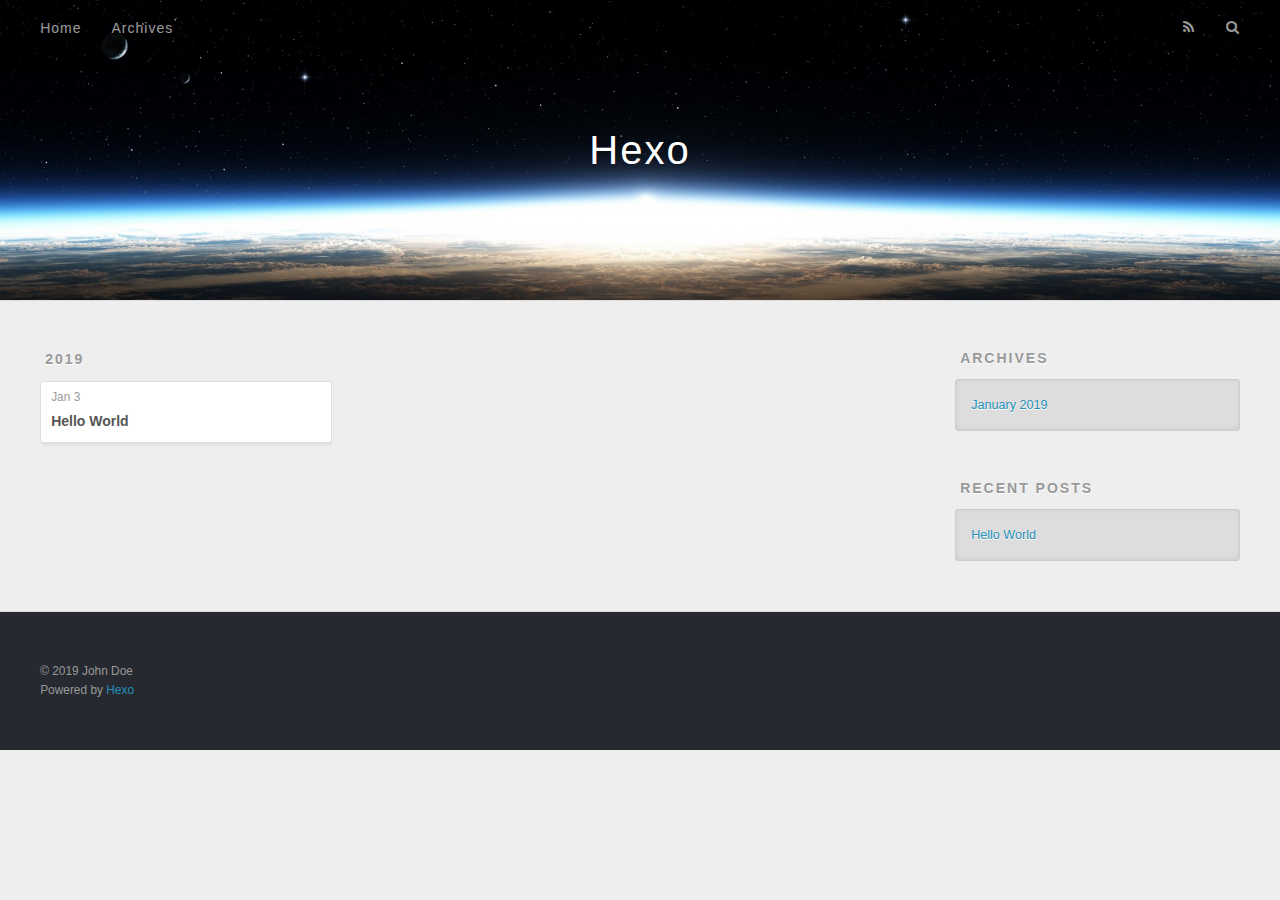
==== archives/index.html @ 694c3642 "Site updated: 2019-01-03 20:13:36" ====
<!DOCTYPE html>
<html>
<head><meta name="generator" content="Hexo 3.8.0">
  <meta charset="utf-8">
  

  
  <title>Archives | Hexo</title>
  <meta name="viewport" content="width=device-width, initial-scale=1, maximum-scale=1">
  <meta property="og:type" content="website">
<meta property="og:title" content="Hexo">
<meta property="og:url" content="http://yoursite.com/archives/index.html">
<meta property="og:site_name" content="Hexo">
<meta property="og:locale" content="default">
<meta name="twitter:card" content="summary">
<meta name="twitter:title" content="Hexo">
  
    <link rel="alternate" href="/atom.xml" title="Hexo" type="application/atom+xml">
  
  
    <link rel="icon" href="/favicon.png">
  
  
    <link href="//fonts.googleapis.com/css?family=Source+Code+Pro" rel="stylesheet" type="text/css">
  
  <link rel="stylesheet" href="/css/style.css">
</head>
</html>
<body>
  <div id="container">
    <div id="wrap">
      <header id="header">
  <div id="banner"></div>
  <div id="header-outer" class="outer">
    <div id="header-title" class="inner">
      <h1 id="logo-wrap">
        <a href="/" id="logo">Hexo</a>
      </h1>
      
    </div>
    <div id="header-inner" class="inner">
      <nav id="main-nav">
        <a id="main-nav-toggle" class="nav-icon"></a>
        
          <a class="main-nav-link" href="/">Home</a>
        
          <a class="main-nav-link" href="/archives">Archives</a>
        
      </nav>
      <nav id="sub-nav">
        
          <a id="nav-rss-link" class="nav-icon" href="/atom.xml" title="RSS Feed"></a>
        
        <a id="nav-search-btn" class="nav-icon" title="Search"></a>
      </nav>
      <div id="search-form-wrap">
        <form action="//google.com/search" method="get" accept-charset="UTF-8" class="search-form"><input type="search" name="q" class="search-form-input" placeholder="Search"><button type="submit" class="search-form-submit">&#xF002;</button><input type="hidden" name="sitesearch" value="http://yoursite.com"></form>
      </div>
    </div>
  </div>
</header>
      <div class="outer">
        <section id="main">
  
  
    
    
      
      
      <section class="archives-wrap">
        <div class="archive-year-wrap">
          <a href="/archives/2019" class="archive-year">2019</a>
        </div>
        <div class="archives">
    
    <article class="archive-article archive-type-post">
  <div class="archive-article-inner">
    <header class="archive-article-header">
      <a href="/2019/01/03/hello-world/" class="archive-article-date">
  <time datetime="2019-01-03T11:56:43.823Z" itemprop="datePublished">Jan 3</time>
</a>
      
  
    <h1 itemprop="name">
      <a class="archive-article-title" href="/2019/01/03/hello-world/">Hello World</a>
    </h1>
  

    </header>
  </div>
</article>
  
  
    </div></section>
  


</section>
        
          <aside id="sidebar">
  
    

  
    

  
    
  
    
  <div class="widget-wrap">
    <h3 class="widget-title">Archives</h3>
    <div class="widget">
      <ul class="archive-list"><li class="archive-list-item"><a class="archive-list-link" href="/archives/2019/01/">January 2019</a></li></ul>
    </div>
  </div>


  
    
  <div class="widget-wrap">
    <h3 class="widget-title">Recent Posts</h3>
    <div class="widget">
      <ul>
        
          <li>
            <a href="/2019/01/03/hello-world/">Hello World</a>
          </li>
        
      </ul>
    </div>
  </div>

  
</aside>
        
      </div>
      <footer id="footer">
  
  <div class="outer">
    <div id="footer-info" class="inner">
      &copy; 2019 John Doe<br>
      Powered by <a href="http://hexo.io/" target="_blank">Hexo</a>
    </div>
  </div>
</footer>
    </div>
    <nav id="mobile-nav">
  
    <a href="/" class="mobile-nav-link">Home</a>
  
    <a href="/archives" class="mobile-nav-link">Archives</a>
  
</nav>
    

<script src="//ajax.googleapis.com/ajax/libs/jquery/2.0.3/jquery.min.js"></script>


  <link rel="stylesheet" href="/fancybox/jquery.fancybox.css">
  <script src="/fancybox/jquery.fancybox.pack.js"></script>


<script src="/js/script.js"></script>



  </div>
</body>
</html>
---- css/style.css ----
body {
  width: 100%;
}
body:before,
body:after {
  content: "";
  display: table;
}
body:after {
  clear: both;
}
html,
body,
div,
span,
applet,
object,
iframe,
h1,
h2,
h3,
h4,
h5,
h6,
p,
blockquote,
pre,
a,
abbr,
acronym,
address,
big,
cite,
code,
del,
dfn,
em,
img,
ins,
kbd,
q,
s,
samp,
small,
strike,
strong,
sub,
sup,
tt,
var,
dl,
dt,
dd,
ol,
ul,
li,
fieldset,
form,
label,
legend,
table,
caption,
tbody,
tfoot,
thead,
tr,
th,
td {
  margin: 0;
  padding: 0;
  border: 0;
  outline: 0;
  font-weight: inherit;
  font-style: inherit;
  font-family: inherit;
  font-size: 100%;
  vertical-align: baseline;
}
body {
  line-height: 1;
  color: #000;
  background: #fff;
}
ol,
ul {
  list-style: none;
}
table {
  border-collapse: separate;
  border-spacing: 0;
  vertical-align: middle;
}
caption,
th,
td {
  text-align: left;
  font-weight: normal;
  vertical-align: middle;
}
a img {
  border: none;
}
input,
button {
  margin: 0;
  padding: 0;
}
input::-moz-focus-inner,
button::-moz-focus-inner {
  border: 0;
  padding: 0;
}
@font-face {
  font-family: FontAwesome;
  font-style: normal;
  font-weight: normal;
  src: url("fonts/fontawesome-webfont.eot?v=#4.0.3");
  src: url("fonts/fontawesome-webfont.eot?#iefix&v=#4.0.3") format("embedded-opentype"), url("fonts/fontawesome-webfont.woff?v=#4.0.3") format("woff"), url("fonts/fontawesome-webfont.ttf?v=#4.0.3") format("truetype"), url("fonts/fontawesome-webfont.svg#fontawesomeregular?v=#4.0.3") format("svg");
}
html,
body,
#container {
  height: 100%;
}
body {
  background: #eee;
  font: 14px -apple-system, BlinkMacSystemFont, "Segoe UI", "Roboto", "Oxygen", "Ubuntu", "Cantarell", "Fira Sans", "Droid Sans", "Helvetica Neue", sans-serif;
  -webkit-text-size-adjust: 100%;
}
.outer {
  max-width: 1220px;
  margin: 0 auto;
  padding: 0 20px;
}
.outer:before,
.outer:after {
  content: "";
  display: table;
}
.outer:after {
  clear: both;
}
.inner {
  display: inline;
  float: left;
  width: 98.33333333333333%;
  margin: 0 0.833333333333333%;
}
.left,
.alignleft {
  float: left;
}
.right,
.alignright {
  float: right;
}
.clear {
  clear: both;
}
#container {
  position: relative;
}
.mobile-nav-on {
  overflow: hidden;
}
#wrap {
  height: 100%;
  width: 100%;
  position: absolute;
  top: 0;
  left: 0;
  -webkit-transition: 0.2s ease-out;
  -moz-transition: 0.2s ease-out;
  -ms-transition: 0.2s ease-out;
  transition: 0.2s ease-out;
  z-index: 1;
  background: #eee;
}
.mobile-nav-on #wrap {
  left: 280px;
}
@media screen and (min-width: 768px) {
  #main {
    display: inline;
    float: left;
    width: 73.33333333333333%;
    margin: 0 0.833333333333333%;
  }
}
.article-date,
.article-category-link,
.archive-year,
.widget-title {
  text-decoration: none;
  text-transform: uppercase;
  letter-spacing: 2px;
  color: #999;
  margin-bottom: 1em;
  margin-left: 5px;
  line-height: 1em;
  text-shadow: 0 1px #fff;
  font-weight: bold;
}
.article-inner,
.archive-article-inner {
  background: #fff;
  -webkit-box-shadow: 1px 2px 3px #ddd;
  box-shadow: 1px 2px 3px #ddd;
  border: 1px solid #ddd;
  border-radius: 3px;
}
.article-entry h1,
.widget h1 {
  font-size: 2em;
}
.article-entry h2,
.widget h2 {
  font-size: 1.5em;
}
.article-entry h3,
.widget h3 {
  font-size: 1.3em;
}
.article-entry h4,
.widget h4 {
  font-size: 1.2em;
}
.article-entry h5,
.widget h5 {
  font-size: 1em;
}
.article-entry h6,
.widget h6 {
  font-size: 1em;
  color: #999;
}
.article-entry hr,
.widget hr {
  border: 1px dashed #ddd;
}
.article-entry strong,
.widget strong {
  font-weight: bold;
}
.article-entry em,
.widget em,
.article-entry cite,
.widget cite {
  font-style: italic;
}
.article-entry sup,
.widget sup,
.article-entry sub,
.widget sub {
  font-size: 0.75em;
  line-height: 0;
  position: relative;
  vertical-align: baseline;
}
.article-entry sup,
.widget sup {
  top: -0.5em;
}
.article-entry sub,
.widget sub {
  bottom: -0.2em;
}
.article-entry small,
.widget small {
  font-size: 0.85em;
}
.article-entry acronym,
.widget acronym,
.article-entry abbr,
.widget abbr {
  border-bottom: 1px dotted;
}
.article-entry ul,
.widget ul,
.article-entry ol,
.widget ol,
.article-entry dl,
.widget dl {
  margin: 0 20px;
  line-height: 1.6em;
}
.article-entry ul ul,
.widget ul ul,
.article-entry ol ul,
.widget ol ul,
.article-entry ul ol,
.widget ul ol,
.article-entry ol ol,
.widget ol ol {
  margin-top: 0;
  margin-bottom: 0;
}
.article-entry ul,
.widget ul {
  list-style: disc;
}
.article-entry ol,
.widget ol {
  list-style: decimal;
}
.article-entry dt,
.widget dt {
  font-weight: bold;
}
#header {
  height: 300px;
  position: relative;
  border-bottom: 1px solid #ddd;
}
#header:before,
#header:after {
  content: "";
  position: absolute;
  left: 0;
  right: 0;
  height: 40px;
}
#header:before {
  top: 0;
  background: -webkit-linear-gradient(rgba(0,0,0,0.2), transparent);
  background: -moz-linear-gradient(rgba(0,0,0,0.2), transparent);
  background: -ms-linear-gradient(rgba(0,0,0,0.2), transparent);
  background: linear-gradient(rgba(0,0,0,0.2), transparent);
}
#header:after {
  bottom: 0;
  background: -webkit-linear-gradient(transparent, rgba(0,0,0,0.2));
  background: -moz-linear-gradient(transparent, rgba(0,0,0,0.2));
  background: -ms-linear-gradient(transparent, rgba(0,0,0,0.2));
  background: linear-gradient(transparent, rgba(0,0,0,0.2));
}
#header-outer {
  height: 100%;
  position: relative;
}
#header-inner {
  position: relative;
  overflow: hidden;
}
#banner {
  position: absolute;
  top: 0;
  left: 0;
  width: 100%;
  height: 100%;
  background: url("images/banner.jpg") center #000;
  -webkit-background-size: cover;
  -moz-background-size: cover;
  background-size: cover;
  z-index: -1;
}
#header-title {
  text-align: center;
  height: 40px;
  position: absolute;
  top: 50%;
  left: 0;
  margin-top: -20px;
}
#logo,
#subtitle {
  text-decoration: none;
  color: #fff;
  font-weight: 300;
  text-shadow: 0 1px 4px rgba(0,0,0,0.3);
}
#logo {
  font-size: 40px;
  line-height: 40px;
  letter-spacing: 2px;
}
#subtitle {
  font-size: 16px;
  line-height: 16px;
  letter-spacing: 1px;
}
#subtitle-wrap {
  margin-top: 16px;
}
#main-nav {
  float: left;
  margin-left: -15px;
}
.nav-icon,
.main-nav-link {
  float: left;
  color: #fff;
  opacity: 0.6;
  text-decoration: none;
  text-shadow: 0 1px rgba(0,0,0,0.2);
  -webkit-transition: opacity 0.2s;
  -moz-transition: opacity 0.2s;
  -ms-transition: opacity 0.2s;
  transition: opacity 0.2s;
  display: block;
  padding: 20px 15px;
}
.nav-icon:hover,
.main-nav-link:hover {
  opacity: 1;
}
.nav-icon {
  font-family: FontAwesome;
  text-align: center;
  font-size: 14px;
  width: 14px;
  height: 14px;
  padding: 20px 15px;
  position: relative;
  cursor: pointer;
}
.main-nav-link {
  font-weight: 300;
  letter-spacing: 1px;
}
@media screen and (max-width: 479px) {
  .main-nav-link {
    display: none;
  }
}
#main-nav-toggle {
  display: none;
}
#main-nav-toggle:before {
  content: "\f0c9";
}
@media screen and (max-width: 479px) {
  #main-nav-toggle {
    display: block;
  }
}
#sub-nav {
  float: right;
  margin-right: -15px;
}
#nav-rss-link:before {
  content: "\f09e";
}
#nav-search-btn:before {
  content: "\f002";
}
#search-form-wrap {
  position: absolute;
  top: 15px;
  width: 150px;
  height: 30px;
  right: -150px;
  opacity: 0;
  -webkit-transition: 0.2s ease-out;
  -moz-transition: 0.2s ease-out;
  -ms-transition: 0.2s ease-out;
  transition: 0.2s ease-out;
}
#search-form-wrap.on {
  opacity: 1;
  right: 0;
}
@media screen and (max-width: 479px) {
  #search-form-wrap {
    width: 100%;
    right: -100%;
  }
}
.search-form {
  position: absolute;
  top: 0;
  left: 0;
  right: 0;
  background: #fff;
  padding: 5px 15px;
  border-radius: 15px;
  -webkit-box-shadow: 0 0 10px rgba(0,0,0,0.3);
  box-shadow: 0 0 10px rgba(0,0,0,0.3);
}
.search-form-input {
  border: none;
  background: none;
  color: #555;
  width: 100%;
  font: 13px -apple-system, BlinkMacSystemFont, "Segoe UI", "Roboto", "Oxygen", "Ubuntu", "Cantarell", "Fira Sans", "Droid Sans", "Helvetica Neue", sans-serif;
  outline: none;
}
.search-form-input::-webkit-search-results-decoration,
.search-form-input::-webkit-search-cancel-button {
  -webkit-appearance: none;
}
.search-form-submit {
  position: absolute;
  top: 50%;
  right: 10px;
  margin-top: -7px;
  font: 13px FontAwesome;
  border: none;
  background: none;
  color: #bbb;
  cursor: pointer;
}
.search-form-submit:hover,
.search-form-submit:focus {
  color: #777;
}
.article {
  margin: 50px 0;
}
.article-inner {
  overflow: hidden;
}
.article-meta:before,
.article-meta:after {
  content: "";
  display: table;
}
.article-meta:after {
  clear: both;
}
.article-date {
  float: left;
}
.article-category {
  float: left;
  line-height: 1em;
  color: #ccc;
  text-shadow: 0 1px #fff;
  margin-left: 8px;
}
.article-category:before {
  content: "\2022";
}
.article-category-link {
  margin: 0 12px 1em;
}
.article-header {
  padding: 20px 20px 0;
}
.article-title {
  text-decoration: none;
  font-size: 2em;
  font-weight: bold;
  color: #555;
  line-height: 1.1em;
  -webkit-transition: color 0.2s;
  -moz-transition: color 0.2s;
  -ms-transition: color 0.2s;
  transition: color 0.2s;
}
a.article-title:hover {
  color: #258fb8;
}
.article-entry {
  color: #555;
  padding: 0 20px;
}
.article-entry:before,
.article-entry:after {
  content: "";
  display: table;
}
.article-entry:after {
  clear: both;
}
.article-entry p,
.article-entry table {
  line-height: 1.6em;
  margin: 1.6em 0;
}
.article-entry h1,
.article-entry h2,
.article-entry h3,
.article-entry h4,
.article-entry h5,
.article-entry h6 {
  font-weight: bold;
}
.article-entry h1,
.article-entry h2,
.article-entry h3,
.article-entry h4,
.article-entry h5,
.article-entry h6 {
  line-height: 1.1em;
  margin: 1.1em 0;
}
.article-entry a {
  color: #258fb8;
  text-decoration: none;
}
.article-entry a:hover {
  text-decoration: underline;
}
.article-entry ul,
.article-entry ol,
.article-entry dl {
  margin-top: 1.6em;
  margin-bottom: 1.6em;
}
.article-entry img,
.article-entry video {
  max-width: 100%;
  height: auto;
  display: block;
  margin: auto;
}
.article-entry iframe {
  border: none;
}
.article-entry table {
  width: 100%;
  border-collapse: collapse;
  border-spacing: 0;
}
.article-entry th {
  font-weight: bold;
  border-bottom: 3px solid #ddd;
  padding-bottom: 0.5em;
}
.article-entry td {
  border-bottom: 1px solid #ddd;
  padding: 10px 0;
}
.article-entry blockquote {
  font-family: Georgia, "Times New Roman", serif;
  font-size: 1.4em;
  margin: 1.6em 20px;
  text-align: center;
}
.article-entry blockquote footer {
  font-size: 14px;
  margin: 1.6em 0;
  font-family: -apple-system, BlinkMacSystemFont, "Segoe UI", "Roboto", "Oxygen", "Ubuntu", "Cantarell", "Fira Sans", "Droid Sans", "Helvetica Neue", sans-serif;
}
.article-entry blockquote footer cite:before {
  content: "—";
  padding: 0 0.5em;
}
.article-entry .pullquote {
  text-align: left;
  width: 45%;
  margin: 0;
}
.article-entry .pullquote.left {
  margin-left: 0.5em;
  margin-right: 1em;
}
.article-entry .pullquote.right {
  margin-right: 0.5em;
  margin-left: 1em;
}
.article-entry .caption {
  color: #999;
  display: block;
  font-size: 0.9em;
  margin-top: 0.5em;
  position: relative;
  text-align: center;
}
.article-entry .video-container {
  position: relative;
  padding-top: 56.25%;
  height: 0;
  overflow: hidden;
}
.article-entry .video-container iframe,
.article-entry .video-container object,
.article-entry .video-container embed {
  position: absolute;
  top: 0;
  left: 0;
  width: 100%;
  height: 100%;
  margin-top: 0;
}
.article-more-link a {
  display: inline-block;
  line-height: 1em;
  padding: 6px 15px;
  border-radius: 15px;
  background: #eee;
  color: #999;
  text-shadow: 0 1px #fff;
  text-decoration: none;
}
.article-more-link a:hover {
  background: #258fb8;
  color: #fff;
  text-decoration: none;
  text-shadow: 0 1px #1e7293;
}
.article-footer {
  font-size: 0.85em;
  line-height: 1.6em;
  border-top: 1px solid #ddd;
  padding-top: 1.6em;
  margin: 0 20px 20px;
}
.article-footer:before,
.article-footer:after {
  content: "";
  display: table;
}
.article-footer:after {
  clear: both;
}
.article-footer a {
  color: #999;
  text-decoration: none;
}
.article-footer a:hover {
  color: #555;
}
.article-tag-list-item {
  float: left;
  margin-right: 10px;
}
.article-tag-list-link:before {
  content: "#";
}
.article-comment-link {
  float: right;
}
.article-comment-link:before {
  content: "\f075";
  font-family: FontAwesome;
  padding-right: 8px;
}
.article-share-link {
  cursor: pointer;
  float: right;
  margin-left: 20px;
}
.article-share-link:before {
  content: "\f064";
  font-family: FontAwesome;
  padding-right: 6px;
}
#article-nav {
  position: relative;
}
#article-nav:before,
#article-nav:after {
  content: "";
  display: table;
}
#article-nav:after {
  clear: both;
}
@media screen and (min-width: 768px) {
  #article-nav {
    margin: 50px 0;
  }
  #article-nav:before {
    width: 8px;
    height: 8px;
    position: absolute;
    top: 50%;
    left: 50%;
    margin-top: -4px;
    margin-left: -4px;
    content: "";
    border-radius: 50%;
    background: #ddd;
    -webkit-box-shadow: 0 1px 2px #fff;
    box-shadow: 0 1px 2px #fff;
  }
}
.article-nav-link-wrap {
  text-decoration: none;
  text-shadow: 0 1px #fff;
  color: #999;
  -webkit-box-sizing: border-box;
  -moz-box-sizing: border-box;
  box-sizing: border-box;
  margin-top: 50px;
  text-align: center;
  display: block;
}
.article-nav-link-wrap:hover {
  color: #555;
}
@media screen and (min-width: 768px) {
  .article-nav-link-wrap {
    width: 50%;
    margin-top: 0;
  }
}
@media screen and (min-width: 768px) {
  #article-nav-newer {
    float: left;
    text-align: right;
    padding-right: 20px;
  }
}
@media screen and (min-width: 768px) {
  #article-nav-older {
    float: right;
    text-align: left;
    padding-left: 20px;
  }
}
.article-nav-caption {
  text-transform: uppercase;
  letter-spacing: 2px;
  color: #ddd;
  line-height: 1em;
  font-weight: bold;
}
#article-nav-newer .article-nav-caption {
  margin-right: -2px;
}
.article-nav-title {
  font-size: 0.85em;
  line-height: 1.6em;
  margin-top: 0.5em;
}
.article-share-box {
  position: absolute;
  display: none;
  background: #fff;
  -webkit-box-shadow: 1px 2px 10px rgba(0,0,0,0.2);
  box-shadow: 1px 2px 10px rgba(0,0,0,0.2);
  border-radius: 3px;
  margin-left: -145px;
  overflow: hidden;
  z-index: 1;
}
.article-share-box.on {
  display: block;
}
.article-share-input {
  width: 100%;
  background: none;
  -webkit-box-sizing: border-box;
  -moz-box-sizing: border-box;
  box-sizing: border-box;
  font: 14px -apple-system, BlinkMacSystemFont, "Segoe UI", "Roboto", "Oxygen", "Ubuntu", "Cantarell", "Fira Sans", "Droid Sans", "Helvetica Neue", sans-serif;
  padding: 0 15px;
  color: #555;
  outline: none;
  border: 1px solid #ddd;
  border-radius: 3px 3px 0 0;
  height: 36px;
  line-height: 36px;
}
.article-share-links {
  background: #eee;
}
.article-share-links:before,
.article-share-links:after {
  content: "";
  display: table;
}
.article-share-links:after {
  clear: both;
}
.article-share-twitter,
.article-share-facebook,
.article-share-pinterest,
.article-share-google {
  width: 50px;
  height: 36px;
  display: block;
  float: left;
  position: relative;
  color: #999;
  text-shadow: 0 1px #fff;
}
.article-share-twitter:before,
.article-share-facebook:before,
.article-share-pinterest:before,
.article-share-google:before {
  font-size: 20px;
  font-family: FontAwesome;
  width: 20px;
  height: 20px;
  position: absolute;
  top: 50%;
  left: 50%;
  margin-top: -10px;
  margin-left: -10px;
  text-align: center;
}
.article-share-twitter:hover,
.article-share-facebook:hover,
.article-share-pinterest:hover,
.article-share-google:hover {
  color: #fff;
}
.article-share-twitter:before {
  content: "\f099";
}
.article-share-twitter:hover {
  background: #00aced;
  text-shadow: 0 1px #008abe;
}
.article-share-facebook:before {
  content: "\f09a";
}
.article-share-facebook:hover {
  background: #3b5998;
  text-shadow: 0 1px #2f477a;
}
.article-share-pinterest:before {
  content: "\f0d2";
}
.article-share-pinterest:hover {
  background: #cb2027;
  text-shadow: 0 1px #a21a1f;
}
.article-share-google:before {
  content: "\f0d5";
}
.article-share-google:hover {
  background: #dd4b39;
  text-shadow: 0 1px #be3221;
}
.article-gallery {
  background: #000;
  position: relative;
}
.article-gallery-photos {
  position: relative;
  overflow: hidden;
}
.article-gallery-img {
  display: none;
  max-width: 100%;
}
.article-gallery-img:first-child {
  display: block;
}
.article-gallery-img.loaded {
  position: absolute;
  display: block;
}
.article-gallery-img img {
  display: block;
  max-width: 100%;
  margin: 0 auto;
}
#comments {
  background: #fff;
  -webkit-box-shadow: 1px 2px 3px #ddd;
  box-shadow: 1px 2px 3px #ddd;
  padding: 20px;
  border: 1px solid #ddd;
  border-radius: 3px;
  margin: 50px 0;
}
#comments a {
  color: #258fb8;
}
.archives-wrap {
  margin: 50px 0;
}
.archives:before,
.archives:after {
  content: "";
  display: table;
}
.archives:after {
  clear: both;
}
.archive-year-wrap {
  margin-bottom: 1em;
}
.archives {
  -webkit-column-gap: 10px;
  -moz-column-gap: 10px;
  column-gap: 10px;
}
@media screen and (min-width: 480px) and (max-width: 767px) {
  .archives {
    -webkit-column-count: 2;
    -moz-column-count: 2;
    column-count: 2;
  }
}
@media screen and (min-width: 768px) {
  .archives {
    -webkit-column-count: 3;
    -moz-column-count: 3;
    column-count: 3;
  }
}
.archive-article {
  -webkit-column-break-inside: avoid;
  page-break-inside: avoid;
  overflow: hidden;
  break-inside: avoid-column;
}
.archive-article-inner {
  padding: 10px;
  margin-bottom: 15px;
}
.archive-article-title {
  text-decoration: none;
  font-weight: bold;
  color: #555;
  -webkit-transition: color 0.2s;
  -moz-transition: color 0.2s;
  -ms-transition: color 0.2s;
  transition: color 0.2s;
  line-height: 1.6em;
}
.archive-article-title:hover {
  color: #258fb8;
}
.archive-article-footer {
  margin-top: 1em;
}
.archive-article-date {
  color: #999;
  text-decoration: none;
  font-size: 0.85em;
  line-height: 1em;
  margin-bottom: 0.5em;
  display: block;
}
#page-nav {
  margin: 50px auto;
  background: #fff;
  -webkit-box-shadow: 1px 2px 3px #ddd;
  box-shadow: 1px 2px 3px #ddd;
  border: 1px solid #ddd;
  border-radius: 3px;
  text-align: center;
  color: #999;
  overflow: hidden;
}
#page-nav:before,
#page-nav:after {
  content: "";
  display: table;
}
#page-nav:after {
  clear: both;
}
#page-nav a,
#page-nav span {
  padding: 10px 20px;
  line-height: 1;
  height: 2ex;
}
#page-nav a {
  color: #999;
  text-decoration: none;
}
#page-nav a:hover {
  background: #999;
  color: #fff;
}
#page-nav .prev {
  float: left;
}
#page-nav .next {
  float: right;
}
#page-nav .page-number {
  display: inline-block;
}
@media screen and (max-width: 479px) {
  #page-nav .page-number {
    display: none;
  }
}
#page-nav .current {
  color: #555;
  font-weight: bold;
}
#page-nav .space {
  color: #ddd;
}
#footer {
  background: #262a30;
  padding: 50px 0;
  border-top: 1px solid #ddd;
  color: #999;
}
#footer a {
  color: #258fb8;
  text-decoration: none;
}
#footer a:hover {
  text-decoration: underline;
}
#footer-info {
  line-height: 1.6em;
  font-size: 0.85em;
}
.article-entry pre,
.article-entry .highlight {
  background: #2d2d2d;
  margin: 0 -20px;
  padding: 15px 20px;
  border-style: solid;
  border-color: #ddd;
  border-width: 1px 0;
  overflow: auto;
  color: #ccc;
  line-height: 22.400000000000002px;
}
.article-entry .highlight .gutter pre,
.article-entry .gist .gist-file .gist-data .line-numbers {
  color: #666;
  font-size: 0.85em;
}
.article-entry pre,
.article-entry code {
  font-family: "Source Code Pro", Consolas, Monaco, Menlo, Consolas, monospace;
}
.article-entry code {
  background: #eee;
  text-shadow: 0 1px #fff;
  padding: 0 0.3em;
}
.article-entry pre code {
  background: none;
  text-shadow: none;
  padding: 0;
}
.article-entry .highlight pre {
  border: none;
  margin: 0;
  padding: 0;
}
.article-entry .highlight table {
  margin: 0;
  width: auto;
}
.article-entry .highlight td {
  border: none;
  padding: 0;
}
.article-entry .highlight figcaption {
  font-size: 0.85em;
  color: #999;
  line-height: 1em;
  margin-bottom: 1em;
}
.article-entry .highlight figcaption:before,
.article-entry .highlight figcaption:after {
  content: "";
  display: table;
}
.article-entry .highlight figcaption:after {
  clear: both;
}
.article-entry .highlight figcaption a {
  float: right;
}
.article-entry .highlight .gutter pre {
  text-align: right;
  padding-right: 20px;
}
.article-entry .highlight .line {
  height: 22.400000000000002px;
}
.article-entry .highlight .line.marked {
  background: #515151;
}
.article-entry .gist {
  margin: 0 -20px;
  border-style: solid;
  border-color: #ddd;
  border-width: 1px 0;
  background: #2d2d2d;
  padding: 15px 20px 15px 0;
}
.article-entry .gist .gist-file {
  border: none;
  font-family: "Source Code Pro", Consolas, Monaco, Menlo, Consolas, monospace;
  margin: 0;
}
.article-entry .gist .gist-file .gist-data {
  background: none;
  border: none;
}
.article-entry .gist .gist-file .gist-data .line-numbers {
  background: none;
  border: none;
  padding: 0 20px 0 0;
}
.article-entry .gist .gist-file .gist-data .line-data {
  padding: 0 !important;
}
.article-entry .gist .gist-file .highlight {
  margin: 0;
  padding: 0;
  border: none;
}
.article-entry .gist .gist-file .gist-meta {
  background: #2d2d2d;
  color: #999;
  font: 0.85em -apple-system, BlinkMacSystemFont, "Segoe UI", "Roboto", "Oxygen", "Ubuntu", "Cantarell", "Fira Sans", "Droid Sans", "Helvetica Neue", sans-serif;
  text-shadow: 0 0;
  padding: 0;
  margin-top: 1em;
  margin-left: 20px;
}
.article-entry .gist .gist-file .gist-meta a {
  color: #258fb8;
  font-weight: normal;
}
.article-entry .gist .gist-file .gist-meta a:hover {
  text-decoration: underline;
}
pre .comment,
pre .title {
  color: #999;
}
pre .variable,
pre .attribute,
pre .tag,
pre .regexp,
pre .ruby .constant,
pre .xml .tag .title,
pre .xml .pi,
pre .xml .doctype,
pre .html .doctype,
pre .css .id,
pre .css .class,
pre .css .pseudo {
  color: #f2777a;
}
pre .number,
pre .preprocessor,
pre .built_in,
pre .literal,
pre .params,
pre .constant {
  color: #f99157;
}
pre .class,
pre .ruby .class .title,
pre .css .rules .attribute {
  color: #9c9;
}
pre .string,
pre .value,
pre .inheritance,
pre .header,
pre .ruby .symbol,
pre .xml .cdata {
  color: #9c9;
}
pre .css .hexcolor {
  color: #6cc;
}
pre .function,
pre .python .decorator,
pre .python .title,
pre .ruby .function .title,
pre .ruby .title .keyword,
pre .perl .sub,
pre .javascript .title,
pre .coffeescript .title {
  color: #69c;
}
pre .keyword,
pre .javascript .function {
  color: #c9c;
}
@media screen and (max-width: 479px) {
  #mobile-nav {
    position: absolute;
    top: 0;
    left: 0;
    width: 280px;
    height: 100%;
    background: #191919;
    border-right: 1px solid #fff;
  }
}
@media screen and (max-width: 479px) {
  .mobile-nav-link {
    display: block;
    color: #999;
    text-decoration: none;
    padding: 15px 20px;
    font-weight: bold;
  }
  .mobile-nav-link:hover {
    color: #fff;
  }
}
@media screen and (min-width: 768px) {
  #sidebar {
    display: inline;
    float: left;
    width: 23.333333333333332%;
    margin: 0 0.833333333333333%;
  }
}
.widget-wrap {
  margin: 50px 0;
}
.widget {
  color: #777;
  text-shadow: 0 1px #fff;
  background: #ddd;
  -webkit-box-shadow: 0 -1px 4px #ccc inset;
  box-shadow: 0 -1px 4px #ccc inset;
  border: 1px solid #ccc;
  padding: 15px;
  border-radius: 3px;
}
.widget a {
  color: #258fb8;
  text-decoration: none;
}
.widget a:hover {
  text-decoration: underline;
}
.widget ul ul,
.widget ol ul,
.widget dl ul,
.widget ul ol,
.widget ol ol,
.widget dl ol,
.widget ul dl,
.widget ol dl,
.widget dl dl {
  margin-left: 15px;
  list-style: disc;
}
.widget {
  line-height: 1.6em;
  word-wrap: break-word;
  font-size: 0.9em;
}
.widget ul,
.widget ol {
  list-style: none;
  margin: 0;
}
.widget ul ul,
.widget ol ul,
.widget ul ol,
.widget ol ol {
  margin: 0 20px;
}
.widget ul ul,
.widget ol ul {
  list-style: disc;
}
.widget ul ol,
.widget ol ol {
  list-style: decimal;
}
.category-list-count,
.tag-list-count,
.archive-list-count {
  padding-left: 5px;
  color: #999;
  font-size: 0.85em;
}
.category-list-count:before,
.tag-list-count:before,
.archive-list-count:before {
  content: "(";
}
.category-list-count:after,
.tag-list-count:after,
.archive-list-count:after {
  content: ")";
}
.tagcloud a {
  margin-right: 5px;
  display: inline-block;
}
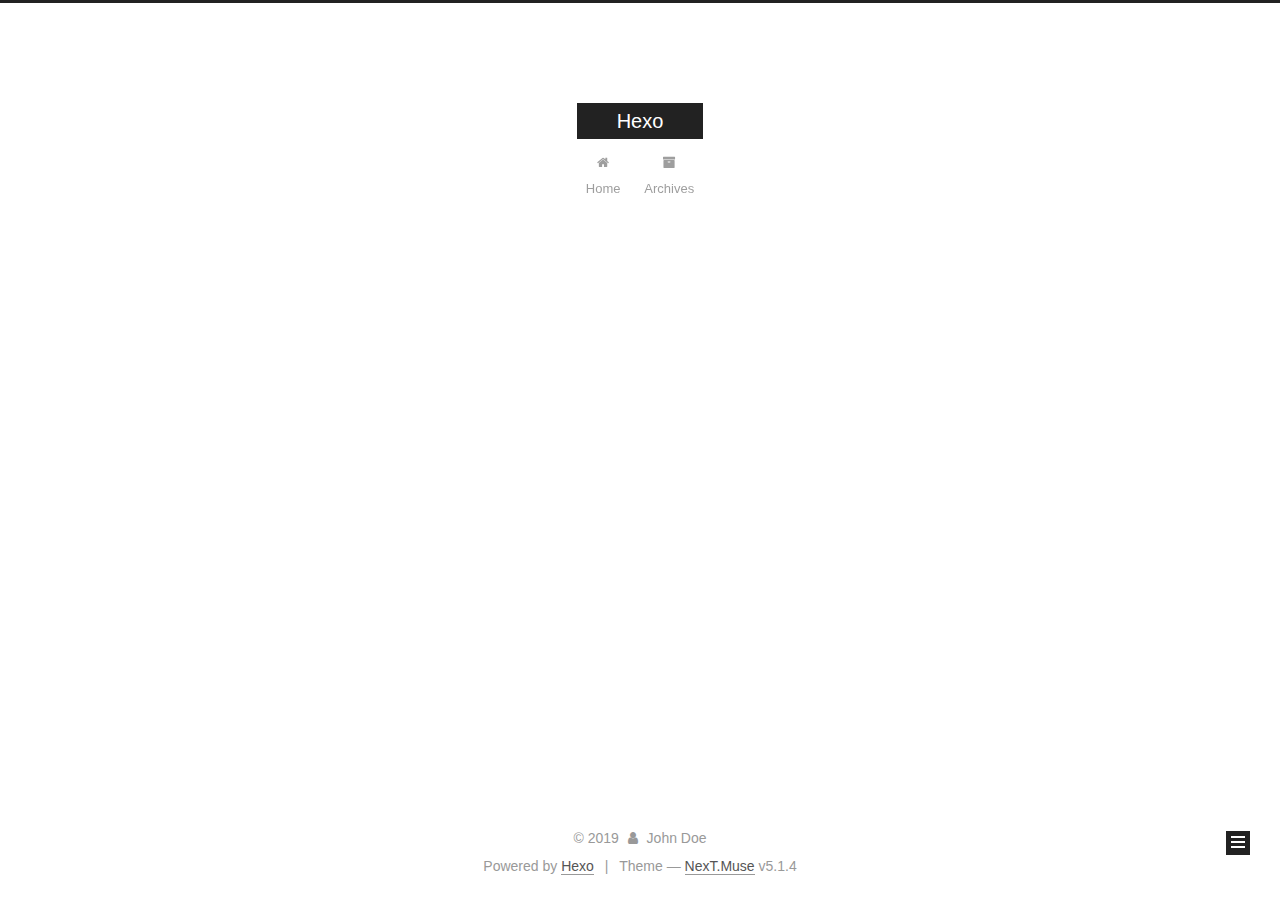
==== commit 1f94eed7: "Site updated: 2019-01-03 21:15:28" ====
--- a/archives/index.html
+++ b/archives/index.html
@@ -1,170 +1,549 @@
 <!DOCTYPE html>
-<html>
+
+
+
+  
+
+
+<html class="theme-next muse use-motion" lang="">
 <head><meta name="generator" content="Hexo 3.8.0">
-  <meta charset="utf-8">
-  
-
-  
-  <title>Archives | Hexo</title>
-  <meta name="viewport" content="width=device-width, initial-scale=1, maximum-scale=1">
-  <meta property="og:type" content="website">
+  <meta charset="UTF-8">
+<meta http-equiv="X-UA-Compatible" content="IE=edge">
+<meta name="viewport" content="width=device-width, initial-scale=1, maximum-scale=1">
+<meta name="theme-color" content="#222">
+
+
+
+
+
+
+
+
+
+<meta http-equiv="Cache-Control" content="no-transform">
+<meta http-equiv="Cache-Control" content="no-siteapp">
+
+
+
+
+
+
+
+
+
+
+
+
+
+
+
+
+  
+  
+  <link href="/lib/fancybox/source/jquery.fancybox.css?v=2.1.5" rel="stylesheet" type="text/css">
+
+
+
+
+
+
+
+<link href="/lib/font-awesome/css/font-awesome.min.css?v=4.6.2" rel="stylesheet" type="text/css">
+
+<link href="/css/main.css?v=5.1.4" rel="stylesheet" type="text/css">
+
+
+  <link rel="apple-touch-icon" sizes="180x180" href="/images/apple-touch-icon-next.png?v=5.1.4">
+
+
+  <link rel="icon" type="image/png" sizes="32x32" href="/images/favicon-32x32-next.png?v=5.1.4">
+
+
+  <link rel="icon" type="image/png" sizes="16x16" href="/images/favicon-16x16-next.png?v=5.1.4">
+
+
+  <link rel="mask-icon" href="/images/logo.svg?v=5.1.4" color="#222">
+
+
+
+
+
+  <meta name="keywords" content="Hexo, NexT">
+
+
+
+
+
+
+
+
+
+
+<meta property="og:type" content="website">
 <meta property="og:title" content="Hexo">
 <meta property="og:url" content="http://yoursite.com/archives/index.html">
 <meta property="og:site_name" content="Hexo">
 <meta property="og:locale" content="default">
 <meta name="twitter:card" content="summary">
 <meta name="twitter:title" content="Hexo">
-  
-    <link rel="alternate" href="/atom.xml" title="Hexo" type="application/atom+xml">
-  
-  
-    <link rel="icon" href="/favicon.png">
-  
-  
-    <link href="//fonts.googleapis.com/css?family=Source+Code+Pro" rel="stylesheet" type="text/css">
-  
-  <link rel="stylesheet" href="/css/style.css">
+
+
+
+<script type="text/javascript" id="hexo.configurations">
+  var NexT = window.NexT || {};
+  var CONFIG = {
+    root: '/',
+    scheme: 'Muse',
+    version: '5.1.4',
+    sidebar: {"position":"left","display":"post","offset":12,"b2t":false,"scrollpercent":false,"onmobile":false},
+    fancybox: true,
+    tabs: true,
+    motion: {"enable":true,"async":false,"transition":{"post_block":"fadeIn","post_header":"slideDownIn","post_body":"slideDownIn","coll_header":"slideLeftIn","sidebar":"slideUpIn"}},
+    duoshuo: {
+      userId: '0',
+      author: 'Author'
+    },
+    algolia: {
+      applicationID: '',
+      apiKey: '',
+      indexName: '',
+      hits: {"per_page":10},
+      labels: {"input_placeholder":"Search for Posts","hits_empty":"We didn't find any results for the search: ${query}","hits_stats":"${hits} results found in ${time} ms"}
+    }
+  };
+</script>
+
+
+
+  <link rel="canonical" href="http://yoursite.com/archives/">
+
+
+
+
+
+  <title>Archive | Hexo</title>
+  
+
+
+
+
+
+
+
+
 </head>
-</html>
-<body>
-  <div id="container">
-    <div id="wrap">
-      <header id="header">
-  <div id="banner"></div>
-  <div id="header-outer" class="outer">
-    <div id="header-title" class="inner">
-      <h1 id="logo-wrap">
-        <a href="/" id="logo">Hexo</a>
-      </h1>
-      
+
+<body itemscope="" itemtype="http://schema.org/WebPage" lang="default">
+
+  
+  
+    
+  
+
+  <div class="container sidebar-position-left page-archive">
+    <div class="headband"></div>
+
+    <header id="header" class="header" itemscope="" itemtype="http://schema.org/WPHeader">
+      <div class="header-inner"><div class="site-brand-wrapper">
+  <div class="site-meta ">
+    
+
+    <div class="custom-logo-site-title">
+      <a href="/" class="brand" rel="start">
+        <span class="logo-line-before"><i></i></span>
+        <span class="site-title">Hexo</span>
+        <span class="logo-line-after"><i></i></span>
+      </a>
     </div>
-    <div id="header-inner" class="inner">
-      <nav id="main-nav">
-        <a id="main-nav-toggle" class="nav-icon"></a>
-        
-          <a class="main-nav-link" href="/">Home</a>
-        
-          <a class="main-nav-link" href="/archives">Archives</a>
-        
-      </nav>
-      <nav id="sub-nav">
-        
-          <a id="nav-rss-link" class="nav-icon" href="/atom.xml" title="RSS Feed"></a>
-        
-        <a id="nav-search-btn" class="nav-icon" title="Search"></a>
-      </nav>
-      <div id="search-form-wrap">
-        <form action="//google.com/search" method="get" accept-charset="UTF-8" class="search-form"><input type="search" name="q" class="search-form-input" placeholder="Search"><button type="submit" class="search-form-submit">&#xF002;</button><input type="hidden" name="sitesearch" value="http://yoursite.com"></form>
+      
+        <p class="site-subtitle"></p>
+      
+  </div>
+
+  <div class="site-nav-toggle">
+    <button>
+      <span class="btn-bar"></span>
+      <span class="btn-bar"></span>
+      <span class="btn-bar"></span>
+    </button>
+  </div>
+</div>
+
+<nav class="site-nav">
+  
+
+  
+    <ul id="menu" class="menu">
+      
+        
+        <li class="menu-item menu-item-home">
+          <a href="/" rel="section">
+            
+              <i class="menu-item-icon fa fa-fw fa-home"></i> <br>
+            
+            Home
+          </a>
+        </li>
+      
+        
+        <li class="menu-item menu-item-archives">
+          <a href="/archives/" rel="section">
+            
+              <i class="menu-item-icon fa fa-fw fa-archive"></i> <br>
+            
+            Archives
+          </a>
+        </li>
+      
+
+      
+    </ul>
+  
+
+  
+</nav>
+
+
+
+ </div>
+    </header>
+
+    <main id="main" class="main">
+      <div class="main-inner">
+        <div class="content-wrap">
+          <div id="content" class="content">
+            
+
+  
+  
+  
+  <div class="post-block archive">
+    <div id="posts" class="posts-collapse">
+      <span class="archive-move-on"></span>
+
+      <span class="archive-page-counter">
+        
+        
+        
+          
+        
+        Um..! 1 post. Keep on posting.
+      </span>
+
+      
+
+        
+        
+        
+
+        
+          
+          <div class="collection-title">
+            <h1 class="archive-year" id="archive-year-2019">2019</h1>
+          </div>
+        
+        
+
+        
+
+  <article class="post post-type-normal" itemscope="" itemtype="http://schema.org/Article">
+    <header class="post-header">
+
+      <h2 class="post-title">
+        
+            <a class="post-title-link" href="/2019/01/03/hello-world/" itemprop="url">
+              
+                <span itemprop="name">Hello World</span>
+              
+            </a>
+        
+      </h2>
+
+      <div class="post-meta">
+        <time class="post-time" itemprop="dateCreated" datetime="2019-01-03T19:56:43+08:00" content="2019-01-03">
+          01-03
+        </time>
       </div>
+
+    </header>
+  </article>
+
+
+
+      
+
     </div>
   </div>
-</header>
-      <div class="outer">
-        <section id="main">
-  
-  
-    
-    
-      
-      
-      <section class="archives-wrap">
-        <div class="archive-year-wrap">
-          <a href="/archives/2019" class="archive-year">2019</a>
+  
+  
+  
+
+  
+
+
+
+          </div>
+          
+
+
+          
+
         </div>
-        <div class="archives">
-    
-    <article class="archive-article archive-type-post">
-  <div class="archive-article-inner">
-    <header class="archive-article-header">
-      <a href="/2019/01/03/hello-world/" class="archive-article-date">
-  <time datetime="2019-01-03T11:56:43.823Z" itemprop="datePublished">Jan 3</time>
-</a>
-      
-  
-    <h1 itemprop="name">
-      <a class="archive-article-title" href="/2019/01/03/hello-world/">Hello World</a>
-    </h1>
-  
-
-    </header>
-  </div>
-</article>
-  
-  
-    </div></section>
-  
-
-
-</section>
-        
-          <aside id="sidebar">
-  
-    
-
-  
-    
-
-  
-    
-  
-    
-  <div class="widget-wrap">
-    <h3 class="widget-title">Archives</h3>
-    <div class="widget">
-      <ul class="archive-list"><li class="archive-list-item"><a class="archive-list-link" href="/archives/2019/01/">January 2019</a></li></ul>
+        
+          
+  
+  <div class="sidebar-toggle">
+    <div class="sidebar-toggle-line-wrap">
+      <span class="sidebar-toggle-line sidebar-toggle-line-first"></span>
+      <span class="sidebar-toggle-line sidebar-toggle-line-middle"></span>
+      <span class="sidebar-toggle-line sidebar-toggle-line-last"></span>
     </div>
   </div>
 
-
-  
+  <aside id="sidebar" class="sidebar">
     
-  <div class="widget-wrap">
-    <h3 class="widget-title">Recent Posts</h3>
-    <div class="widget">
-      <ul>
-        
-          <li>
-            <a href="/2019/01/03/hello-world/">Hello World</a>
-          </li>
-        
-      </ul>
+    <div class="sidebar-inner">
+
+      
+
+      
+
+      <section class="site-overview-wrap sidebar-panel sidebar-panel-active">
+        <div class="site-overview">
+          <div class="site-author motion-element" itemprop="author" itemscope="" itemtype="http://schema.org/Person">
+            
+              <p class="site-author-name" itemprop="name">John Doe</p>
+              <p class="site-description motion-element" itemprop="description"></p>
+          </div>
+
+          <nav class="site-state motion-element">
+
+            
+              <div class="site-state-item site-state-posts">
+              
+                <a href="/archives/">
+              
+                  <span class="site-state-item-count">1</span>
+                  <span class="site-state-item-name">posts</span>
+                </a>
+              </div>
+            
+
+            
+
+            
+
+          </nav>
+
+          
+
+          
+
+          
+          
+
+          
+          
+
+          
+
+        </div>
+      </section>
+
+      
+
+      
+
     </div>
+  </aside>
+
+
+        
+      </div>
+    </main>
+
+    <footer id="footer" class="footer">
+      <div class="footer-inner">
+        <div class="copyright">&copy; <span itemprop="copyrightYear">2019</span>
+  <span class="with-love">
+    <i class="fa fa-user"></i>
+  </span>
+  <span class="author" itemprop="copyrightHolder">John Doe</span>
+
+  
+</div>
+
+
+  <div class="powered-by">Powered by <a class="theme-link" target="_blank" href="https://hexo.io">Hexo</a></div>
+
+
+
+  <span class="post-meta-divider">|</span>
+
+
+
+  <div class="theme-info">Theme &mdash; <a class="theme-link" target="_blank" href="https://github.com/iissnan/hexo-theme-next">NexT.Muse</a> v5.1.4</div>
+
+
+
+
+        
+
+
+
+
+
+
+
+        
+      </div>
+    </footer>
+
+    
+      <div class="back-to-top">
+        <i class="fa fa-arrow-up"></i>
+        
+      </div>
+    
+
+    
+
   </div>
 
   
-</aside>
-        
-      </div>
-      <footer id="footer">
-  
-  <div class="outer">
-    <div id="footer-info" class="inner">
-      &copy; 2019 John Doe<br>
-      Powered by <a href="http://hexo.io/" target="_blank">Hexo</a>
-    </div>
-  </div>
-</footer>
-    </div>
-    <nav id="mobile-nav">
-  
-    <a href="/" class="mobile-nav-link">Home</a>
-  
-    <a href="/archives" class="mobile-nav-link">Archives</a>
-  
-</nav>
-    
-
-<script src="//ajax.googleapis.com/ajax/libs/jquery/2.0.3/jquery.min.js"></script>
-
-
-  <link rel="stylesheet" href="/fancybox/jquery.fancybox.css">
-  <script src="/fancybox/jquery.fancybox.pack.js"></script>
-
-
-<script src="/js/script.js"></script>
-
-
-
-  </div>
+
+<script type="text/javascript">
+  if (Object.prototype.toString.call(window.Promise) !== '[object Function]') {
+    window.Promise = null;
+  }
+</script>
+
+
+
+
+
+
+
+
+
+  
+
+
+
+
+
+
+
+
+
+
+
+
+  
+  
+    <script type="text/javascript" src="/lib/jquery/index.js?v=2.1.3"></script>
+  
+
+  
+  
+    <script type="text/javascript" src="/lib/fastclick/lib/fastclick.min.js?v=1.0.6"></script>
+  
+
+  
+  
+    <script type="text/javascript" src="/lib/jquery_lazyload/jquery.lazyload.js?v=1.9.7"></script>
+  
+
+  
+  
+    <script type="text/javascript" src="/lib/velocity/velocity.min.js?v=1.2.1"></script>
+  
+
+  
+  
+    <script type="text/javascript" src="/lib/velocity/velocity.ui.min.js?v=1.2.1"></script>
+  
+
+  
+  
+    <script type="text/javascript" src="/lib/fancybox/source/jquery.fancybox.pack.js?v=2.1.5"></script>
+  
+
+
+  
+
+
+  <script type="text/javascript" src="/js/src/utils.js?v=5.1.4"></script>
+
+  <script type="text/javascript" src="/js/src/motion.js?v=5.1.4"></script>
+
+
+
+  
+  
+
+  
+
+  
+
+
+  <script type="text/javascript" src="/js/src/bootstrap.js?v=5.1.4"></script>
+
+
+
+  
+
+
+  
+
+
+
+
+	
+
+
+
+
+
+  
+
+
+
+
+
+  
+
+
+
+
+
+
+
+
+
+
+
+
+  
+
+
+
+
+
+  
+
+  
+
+  
+
+  
+  
+
+  
+
+  
+
+  
+
 </body>
-</html>+</html>
--- a/css/main.css
+++ b/css/main.css
@@ -0,0 +1,2662 @@
+/* normalize.css v3.0.2 | MIT License | git.io/normalize */
+html {
+  font-family: sans-serif; /* 1 */
+  -ms-text-size-adjust: 100%; /* 2 */
+  -webkit-text-size-adjust: 100%; /* 2 */
+}
+body {
+  margin: 0;
+}
+article,
+aside,
+details,
+figcaption,
+figure,
+footer,
+header,
+hgroup,
+main,
+menu,
+nav,
+section,
+summary {
+  display: block;
+}
+audio,
+canvas,
+progress,
+video {
+  display: inline-block; /* 1 */
+  vertical-align: baseline; /* 2 */
+}
+audio:not([controls]) {
+  display: none;
+  height: 0;
+}
+[hidden],
+template {
+  display: none;
+}
+a {
+  background-color: transparent;
+}
+a:active,
+a:hover {
+  outline: 0;
+}
+abbr[title] {
+  border-bottom: 1px dotted;
+}
+b,
+strong {
+  font-weight: bold;
+}
+dfn {
+  font-style: italic;
+}
+h1 {
+  font-size: 2em;
+  margin: 0.67em 0;
+}
+mark {
+  background: #ff0;
+  color: #000;
+}
+small {
+  font-size: 80%;
+}
+sub,
+sup {
+  font-size: 75%;
+  line-height: 0;
+  position: relative;
+  vertical-align: baseline;
+}
+sup {
+  top: -0.5em;
+}
+sub {
+  bottom: -0.25em;
+}
+img {
+  border: 0;
+}
+svg:not(:root) {
+  overflow: hidden;
+}
+figure {
+  margin: 1em 40px;
+}
+hr {
+  -moz-box-sizing: content-box;
+  box-sizing: content-box;
+  height: 0;
+}
+pre {
+  overflow: auto;
+}
+code,
+kbd,
+pre,
+samp {
+  font-family: monospace, monospace;
+  font-size: 1em;
+}
+button,
+input,
+optgroup,
+select,
+textarea {
+  color: inherit; /* 1 */
+  font: inherit; /* 2 */
+  margin: 0; /* 3 */
+}
+button {
+  overflow: visible;
+}
+button,
+select {
+  text-transform: none;
+}
+button,
+html input[type="button"],
+input[type="reset"],
+input[type="submit"] {
+  -webkit-appearance: button; /* 2 */
+  cursor: pointer; /* 3 */
+}
+button[disabled],
+html input[disabled] {
+  cursor: default;
+}
+button::-moz-focus-inner,
+input::-moz-focus-inner {
+  border: 0;
+  padding: 0;
+}
+input {
+  line-height: normal;
+}
+input[type="checkbox"],
+input[type="radio"] {
+  box-sizing: border-box; /* 1 */
+  padding: 0; /* 2 */
+}
+input[type="number"]::-webkit-inner-spin-button,
+input[type="number"]::-webkit-outer-spin-button {
+  height: auto;
+}
+input[type="search"] {
+  -webkit-appearance: textfield; /* 1 */
+  -moz-box-sizing: content-box;
+  -webkit-box-sizing: content-box; /* 2 */
+  box-sizing: content-box;
+}
+input[type="search"]::-webkit-search-cancel-button,
+input[type="search"]::-webkit-search-decoration {
+  -webkit-appearance: none;
+}
+fieldset {
+  border: 1px solid #c0c0c0;
+  margin: 0 2px;
+  padding: 0.35em 0.625em 0.75em;
+}
+legend {
+  border: 0; /* 1 */
+  padding: 0; /* 2 */
+}
+textarea {
+  overflow: auto;
+}
+optgroup {
+  font-weight: bold;
+}
+table {
+  border-collapse: collapse;
+  border-spacing: 0;
+}
+td,
+th {
+  padding: 0;
+}
+::selection {
+  background: #262a30;
+  color: #fff;
+}
+body {
+  position: relative;
+  font-family: 'Lato', "PingFang SC", "Microsoft YaHei", sans-serif;
+  font-size: 14px;
+  line-height: 2;
+  color: #555;
+  background: #fff;
+}
+@media (max-width: 767px) {
+  body {
+    padding-right: 0 !important;
+  }
+}
+@media (min-width: 768px) and (max-width: 991px) {
+  body {
+    padding-right: 0 !important;
+  }
+}
+@media (min-width: 1600px) {
+  body {
+    font-size: 16px;
+  }
+}
+h1,
+h2,
+h3,
+h4,
+h5,
+h6 {
+  margin: 0;
+  padding: 0;
+  font-weight: bold;
+  line-height: 1.5;
+  font-family: 'Lato', "PingFang SC", "Microsoft YaHei", sans-serif;
+}
+h2,
+h3,
+h4,
+h5,
+h6 {
+  margin: 20px 0 15px;
+}
+h1 {
+  font-size: 22px;
+}
+@media (max-width: 767px) {
+  h1 {
+    font-size: 18px;
+  }
+}
+h2 {
+  font-size: 20px;
+}
+@media (max-width: 767px) {
+  h2 {
+    font-size: 16px;
+  }
+}
+h3 {
+  font-size: 18px;
+}
+@media (max-width: 767px) {
+  h3 {
+    font-size: 14px;
+  }
+}
+h4 {
+  font-size: 16px;
+}
+@media (max-width: 767px) {
+  h4 {
+    font-size: 12px;
+  }
+}
+h5 {
+  font-size: 14px;
+}
+@media (max-width: 767px) {
+  h5 {
+    font-size: 10px;
+  }
+}
+h6 {
+  font-size: 12px;
+}
+@media (max-width: 767px) {
+  h6 {
+    font-size: 8px;
+  }
+}
+p {
+  margin: 0 0 20px 0;
+}
+a {
+  color: #555;
+  text-decoration: none;
+  outline: none;
+  border-bottom: 1px solid #999;
+  word-wrap: break-word;
+}
+a:hover {
+  color: #222;
+  border-bottom-color: #222;
+}
+blockquote {
+  margin: 0;
+  padding: 0;
+}
+img {
+  display: block;
+  margin: auto;
+  max-width: 100%;
+  height: auto;
+}
+hr {
+  margin: 40px 0;
+  height: 3px;
+  border: none;
+  background-color: #ddd;
+  background-image: repeating-linear-gradient(-45deg, #fff, #fff 4px, transparent 4px, transparent 8px);
+}
+blockquote {
+  padding: 0 15px;
+  color: #666;
+  border-left: 4px solid #ddd;
+}
+blockquote cite::before {
+  content: "-";
+  padding: 0 5px;
+}
+dt {
+  font-weight: 700;
+}
+dd {
+  margin: 0;
+  padding: 0;
+}
+kbd {
+  border: 1px solid #ccc;
+  border-radius: 0.2em;
+  box-shadow: 0.1em 0.1em 0.2em rgba(0,0,0,0.1);
+  background-color: #f9f9f9;
+  font-family: inherit;
+  background-image: -webkit-linear-gradient(top, #eee, #fff, #eee);
+  padding: 0.1em 0.3em;
+  white-space: nowrap;
+}
+.text-left {
+  text-align: left;
+}
+.text-center {
+  text-align: center;
+}
+.text-right {
+  text-align: right;
+}
+.text-justify {
+  text-align: justify;
+}
+.text-nowrap {
+  white-space: nowrap;
+}
+.text-lowercase {
+  text-transform: lowercase;
+}
+.text-uppercase {
+  text-transform: uppercase;
+}
+.text-capitalize {
+  text-transform: capitalize;
+}
+.center-block {
+  display: block;
+  margin-left: auto;
+  margin-right: auto;
+}
+.clearfix:before,
+.clearfix:after {
+  content: " ";
+  display: table;
+}
+.clearfix:after {
+  clear: both;
+}
+.pullquote {
+  width: 45%;
+}
+.pullquote.left {
+  float: left;
+  margin-left: 5px;
+  margin-right: 10px;
+}
+.pullquote.right {
+  float: right;
+  margin-left: 10px;
+  margin-right: 5px;
+}
+.affix.affix.affix {
+  position: fixed;
+}
+.translation {
+  margin-top: -20px;
+  font-size: 14px;
+  color: #999;
+}
+.scrollbar-measure {
+  width: 100px;
+  height: 100px;
+  overflow: scroll;
+  position: absolute;
+  top: -9999px;
+}
+.use-motion .motion-element {
+  opacity: 0;
+}
+table {
+  margin: 20px 0;
+  width: 100%;
+  border-collapse: collapse;
+  border-spacing: 0;
+  border: 1px solid #ddd;
+  font-size: 14px;
+  table-layout: fixed;
+  word-wrap: break-all;
+}
+table>tbody>tr:nth-of-type(odd) {
+  background-color: #f9f9f9;
+}
+table>tbody>tr:hover {
+  background-color: #f5f5f5;
+}
+caption,
+th,
+td {
+  padding: 8px;
+  text-align: left;
+  vertical-align: middle;
+  font-weight: normal;
+}
+th,
+td {
+  border-bottom: 3px solid #ddd;
+  border-right: 1px solid #eee;
+}
+th {
+  padding-bottom: 10px;
+  font-weight: 700;
+}
+td {
+  border-bottom-width: 1px;
+}
+html,
+body {
+  height: 100%;
+}
+.container {
+  position: relative;
+  min-height: 100%;
+}
+.header-inner {
+  margin: 0 auto;
+  padding: 100px 0 70px;
+  width: 700px;
+}
+@media (min-width: 1600px) {
+  .container .header-inner {
+    width: 900px;
+  }
+}
+.main {
+  padding-bottom: 150px;
+}
+.main-inner {
+  margin: 0 auto;
+  width: 700px;
+}
+@media (min-width: 1600px) {
+  .container .main-inner {
+    width: 900px;
+  }
+}
+.footer {
+  position: absolute;
+  left: 0;
+  bottom: 0;
+  width: 100%;
+  min-height: 50px;
+}
+.footer-inner {
+  box-sizing: border-box;
+  margin: 20px auto;
+  width: 700px;
+}
+@media (min-width: 1600px) {
+  .container .footer-inner {
+    width: 900px;
+  }
+}
+pre,
+.highlight {
+  overflow: auto;
+  margin: 20px 0;
+  padding: 0;
+  font-size: 13px;
+  color: #4d4d4c;
+  background: #f7f7f7;
+  line-height: 1.6;
+}
+pre,
+code {
+  font-family: consolas, Menlo, "PingFang SC", "Microsoft YaHei", monospace;
+}
+code {
+  padding: 2px 4px;
+  word-wrap: break-word;
+  color: #555;
+  background: #eee;
+  border-radius: 3px;
+  font-size: 13px;
+}
+pre {
+  padding: 10px;
+}
+pre code {
+  padding: 0;
+  color: #4d4d4c;
+  background: none;
+  text-shadow: none;
+}
+.highlight {
+  border-radius: 1px;
+}
+.highlight pre {
+  border: none;
+  margin: 0;
+  padding: 10px 0;
+}
+.highlight table {
+  margin: 0;
+  width: auto;
+  border: none;
+}
+.highlight td {
+  border: none;
+  padding: 0;
+}
+.highlight figcaption {
+  font-size: 1em;
+  color: #4d4d4c;
+  line-height: 1em;
+  margin-bottom: 1em;
+}
+.highlight figcaption:before,
+.highlight figcaption:after {
+  content: " ";
+  display: table;
+}
+.highlight figcaption:after {
+  clear: both;
+}
+.highlight figcaption a {
+  float: right;
+  color: #4d4d4c;
+}
+.highlight figcaption a:hover {
+  border-bottom-color: #4d4d4c;
+}
+.highlight .gutter pre {
+  padding-left: 10px;
+  padding-right: 10px;
+  color: #869194;
+  text-align: right;
+  background-color: #eff2f3;
+}
+.highlight .code pre {
+  width: 100%;
+  padding-left: 10px;
+  padding-right: 10px;
+  background-color: #f7f7f7;
+}
+.highlight .line {
+  height: 20px;
+}
+.gutter {
+  -webkit-user-select: none;
+  -moz-user-select: none;
+  -ms-user-select: none;
+  user-select: none;
+}
+.gist table {
+  width: auto;
+}
+.gist table td {
+  border: none;
+}
+pre .deletion {
+  background: #fdd;
+}
+pre .addition {
+  background: #dfd;
+}
+pre .meta {
+  color: #8959a8;
+}
+pre .comment {
+  color: #8e908c;
+}
+pre .variable,
+pre .attribute,
+pre .tag,
+pre .regexp,
+pre .ruby .constant,
+pre .xml .tag .title,
+pre .xml .pi,
+pre .xml .doctype,
+pre .html .doctype,
+pre .css .id,
+pre .css .class,
+pre .css .pseudo {
+  color: #c82829;
+}
+pre .number,
+pre .preprocessor,
+pre .built_in,
+pre .literal,
+pre .params,
+pre .constant,
+pre .command {
+  color: #f5871f;
+}
+pre .ruby .class .title,
+pre .css .rules .attribute,
+pre .string,
+pre .value,
+pre .inheritance,
+pre .header,
+pre .ruby .symbol,
+pre .xml .cdata,
+pre .special,
+pre .number,
+pre .formula {
+  color: #718c00;
+}
+pre .title,
+pre .css .hexcolor {
+  color: #3e999f;
+}
+pre .function,
+pre .python .decorator,
+pre .python .title,
+pre .ruby .function .title,
+pre .ruby .title .keyword,
+pre .perl .sub,
+pre .javascript .title,
+pre .coffeescript .title {
+  color: #4271ae;
+}
+pre .keyword,
+pre .javascript .function {
+  color: #8959a8;
+}
+.full-image.full-image.full-image.full-image {
+  border: none;
+  max-width: 100%;
+  width: auto;
+  margin: 20px auto 25px;
+}
+@media (min-width: 992px) {
+  .full-image.full-image.full-image.full-image {
+    max-width: none;
+    width: 110%;
+    margin: 25px -5%;
+  }
+}
+.blockquote-center,
+.page-home .post-type-quote blockquote,
+.page-post-detail .post-type-quote blockquote {
+  position: relative;
+  margin: 40px 0;
+  padding: 0;
+  border-left: none;
+  text-align: center;
+}
+.blockquote-center::before,
+.page-home .post-type-quote blockquote::before,
+.page-post-detail .post-type-quote blockquote::before,
+.blockquote-center::after,
+.page-home .post-type-quote blockquote::after,
+.page-post-detail .post-type-quote blockquote::after {
+  position: absolute;
+  content: ' ';
+  display: block;
+  width: 100%;
+  height: 24px;
+  opacity: 0.2;
+  background-repeat: no-repeat;
+  background-position: 0 -6px;
+  background-size: 22px 22px;
+}
+.blockquote-center::before,
+.page-home .post-type-quote blockquote::before,
+.page-post-detail .post-type-quote blockquote::before {
+  top: -20px;
+  background-image: url("../images/quote-l.svg");
+  border-top: 1px solid #ccc;
+}
+.blockquote-center::after,
+.page-home .post-type-quote blockquote::after,
+.page-post-detail .post-type-quote blockquote::after {
+  bottom: -20px;
+  background-image: url("../images/quote-r.svg");
+  border-bottom: 1px solid #ccc;
+  background-position: 100% 8px;
+}
+.blockquote-center p,
+.page-home .post-type-quote blockquote p,
+.page-post-detail .post-type-quote blockquote p,
+.blockquote-center div,
+.page-home .post-type-quote blockquote div,
+.page-post-detail .post-type-quote blockquote div {
+  text-align: center;
+}
+.post .post-body .group-picture img {
+  box-sizing: border-box;
+  padding: 0 3px;
+  border: none;
+}
+.post .group-picture-row {
+  overflow: hidden;
+  margin-top: 6px;
+}
+.post .group-picture-row:first-child {
+  margin-top: 0;
+}
+.post .group-picture-column {
+  float: left;
+}
+.page-post-detail .post-body .group-picture-column {
+  float: none;
+  margin-top: 10px;
+  width: auto !important;
+}
+.page-post-detail .post-body .group-picture-column img {
+  margin: 0 auto;
+}
+.page-archive .group-picture-container {
+  overflow: hidden;
+}
+.page-archive .group-picture-row {
+  float: left;
+}
+.page-archive .group-picture-row:first-child {
+  margin-top: 6px;
+}
+.page-archive .group-picture-column {
+  max-width: 150px;
+  max-height: 150px;
+}
+.post-body .note {
+  position: relative;
+  padding: 15px;
+  margin-bottom: 20px;
+  border: 1px solid #eee;
+  border-left-width: 5px;
+  border-radius: 3px;
+}
+.post-body .note h2,
+.post-body .note h3,
+.post-body .note h4,
+.post-body .note h5,
+.post-body .note h6 {
+  margin-top: 0;
+  margin-bottom: 0;
+  border-bottom: initial;
+  padding-top: 0 !important;
+}
+.post-body .note p:first-child,
+.post-body .note ul:first-child,
+.post-body .note ol:first-child,
+.post-body .note table:first-child,
+.post-body .note pre:first-child,
+.post-body .note blockquote:first-child {
+  margin-top: 0;
+}
+.post-body .note p:last-child,
+.post-body .note ul:last-child,
+.post-body .note ol:last-child,
+.post-body .note table:last-child,
+.post-body .note pre:last-child,
+.post-body .note blockquote:last-child {
+  margin-bottom: 0;
+}
+.post-body .note.default {
+  border-left-color: #777;
+}
+.post-body .note.default h2,
+.post-body .note.default h3,
+.post-body .note.default h4,
+.post-body .note.default h5,
+.post-body .note.default h6 {
+  color: #777;
+}
+.post-body .note.primary {
+  border-left-color: #6f42c1;
+}
+.post-body .note.primary h2,
+.post-body .note.primary h3,
+.post-body .note.primary h4,
+.post-body .note.primary h5,
+.post-body .note.primary h6 {
+  color: #6f42c1;
+}
+.post-body .note.info {
+  border-left-color: #428bca;
+}
+.post-body .note.info h2,
+.post-body .note.info h3,
+.post-body .note.info h4,
+.post-body .note.info h5,
+.post-body .note.info h6 {
+  color: #428bca;
+}
+.post-body .note.success {
+  border-left-color: #5cb85c;
+}
+.post-body .note.success h2,
+.post-body .note.success h3,
+.post-body .note.success h4,
+.post-body .note.success h5,
+.post-body .note.success h6 {
+  color: #5cb85c;
+}
+.post-body .note.warning {
+  border-left-color: #f0ad4e;
+}
+.post-body .note.warning h2,
+.post-body .note.warning h3,
+.post-body .note.warning h4,
+.post-body .note.warning h5,
+.post-body .note.warning h6 {
+  color: #f0ad4e;
+}
+.post-body .note.danger {
+  border-left-color: #d9534f;
+}
+.post-body .note.danger h2,
+.post-body .note.danger h3,
+.post-body .note.danger h4,
+.post-body .note.danger h5,
+.post-body .note.danger h6 {
+  color: #d9534f;
+}
+.post-body .label {
+  display: inline;
+  padding: 0 2px;
+  white-space: nowrap;
+}
+.post-body .label.default {
+  background-color: #f0f0f0;
+}
+.post-body .label.primary {
+  background-color: #efe6f7;
+}
+.post-body .label.info {
+  background-color: #e5f2f8;
+}
+.post-body .label.success {
+  background-color: #e7f4e9;
+}
+.post-body .label.warning {
+  background-color: #fcf6e1;
+}
+.post-body .label.danger {
+  background-color: #fae8eb;
+}
+.post-body .tabs {
+  position: relative;
+  display: block;
+  margin-bottom: 20px;
+  padding-top: 10px;
+}
+.post-body .tabs ul.nav-tabs {
+  margin: 0;
+  padding: 0;
+  display: flex;
+  margin-bottom: -1px;
+}
+@media (max-width: 413px) {
+  .post-body .tabs ul.nav-tabs {
+    display: block;
+    margin-bottom: 5px;
+  }
+}
+.post-body .tabs ul.nav-tabs li.tab {
+  list-style-type: none !important;
+  margin: 0 0.25em 0 0;
+  border-top: 3px solid transparent;
+  border-left: 1px solid transparent;
+  border-right: 1px solid transparent;
+}
+@media (max-width: 413px) {
+  .post-body .tabs ul.nav-tabs li.tab {
+    margin: initial;
+    border-top: 1px solid transparent;
+    border-left: 3px solid transparent;
+    border-right: 1px solid transparent;
+    border-bottom: 1px solid transparent;
+  }
+}
+.post-body .tabs ul.nav-tabs li.tab a {
+  outline: 0;
+  border-bottom: initial;
+  display: block;
+  line-height: 1.8em;
+  padding: 0.25em 0.75em;
+  transition-duration: 0.2s;
+  transition-timing-function: ease-out;
+  transition-delay: 0s;
+}
+.post-body .tabs ul.nav-tabs li.tab a i {
+  width: 1.285714285714286em;
+}
+.post-body .tabs ul.nav-tabs li.tab.active {
+  border-top: 3px solid #fc6423;
+  border-left: 1px solid #ddd;
+  border-right: 1px solid #ddd;
+  background-color: #fff;
+}
+@media (max-width: 413px) {
+  .post-body .tabs ul.nav-tabs li.tab.active {
+    border-top: 1px solid #ddd;
+    border-left: 3px solid #fc6423;
+    border-right: 1px solid #ddd;
+    border-bottom: 1px solid #ddd;
+  }
+}
+.post-body .tabs ul.nav-tabs li.tab.active a {
+  cursor: default;
+  color: #555;
+}
+.post-body .tabs .tab-content {
+  background-color: #fff;
+}
+.post-body .tabs .tab-content .tab-pane {
+  border: 1px solid #ddd;
+  padding: 20px 20px 0 20px;
+}
+.post-body .tabs .tab-content .tab-pane:not(.active) {
+  display: none !important;
+}
+.post-body .tabs .tab-content .tab-pane.active {
+  display: block !important;
+}
+.btn {
+  display: inline-block;
+  padding: 0 20px;
+  font-size: 14px;
+  color: #fff;
+  background: #222;
+  border: 2px solid #222;
+  text-decoration: none;
+  border-radius: 0;
+  transition-property: background-color;
+  transition-duration: 0.2s;
+  transition-timing-function: ease-in-out;
+  transition-delay: 0s;
+  line-height: 2;
+}
+.btn:hover {
+  border-color: #222;
+  color: #222;
+  background: #fff;
+}
+.btn +.btn {
+  margin: 0 0 8px 8px;
+}
+.btn .fa-fw {
+  width: 1.285714285714286em;
+  text-align: left;
+}
+.btn-bar {
+  display: block;
+  width: 22px;
+  height: 2px;
+  background: #555;
+  border-radius: 1px;
+}
+.btn-bar+.btn-bar {
+  margin-top: 4px;
+}
+.pagination {
+  margin: 120px 0 40px;
+  text-align: center;
+  border-top: 1px solid #eee;
+}
+.page-number-basic,
+.pagination .prev,
+.pagination .next,
+.pagination .page-number,
+.pagination .space {
+  display: inline-block;
+  position: relative;
+  top: -1px;
+  margin: 0 10px;
+  padding: 0 11px;
+}
+@media (max-width: 767px) {
+  .page-number-basic,
+  .pagination .prev,
+  .pagination .next,
+  .pagination .page-number,
+  .pagination .space {
+    margin: 0 5px;
+  }
+}
+.pagination .prev,
+.pagination .next,
+.pagination .page-number {
+  border-bottom: 0;
+  border-top: 1px solid #eee;
+  transition-property: border-color;
+  transition-duration: 0.2s;
+  transition-timing-function: ease-in-out;
+  transition-delay: 0s;
+}
+.pagination .prev:hover,
+.pagination .next:hover,
+.pagination .page-number:hover {
+  border-top-color: #222;
+}
+.pagination .space {
+  padding: 0;
+  margin: 0;
+}
+.pagination .prev {
+  margin-left: 0;
+}
+.pagination .next {
+  margin-right: 0;
+}
+.pagination .page-number.current {
+  color: #fff;
+  background: #ccc;
+  border-top-color: #ccc;
+}
+@media (max-width: 767px) {
+  .pagination {
+    border-top: none;
+  }
+  .pagination .prev,
+  .pagination .next,
+  .pagination .page-number {
+    margin-bottom: 10px;
+    border-top: 0;
+    border-bottom: 1px solid #eee;
+    padding: 0 10px;
+  }
+  .pagination .prev:hover,
+  .pagination .next:hover,
+  .pagination .page-number:hover {
+    border-bottom-color: #222;
+  }
+}
+.comments {
+  margin: 60px 20px 0;
+}
+.tag-cloud {
+  text-align: center;
+}
+.tag-cloud a {
+  display: inline-block;
+  margin: 10px;
+}
+.back-to-top {
+  box-sizing: border-box;
+  position: fixed;
+  bottom: -100px;
+  right: 30px;
+  z-index: 1050;
+  padding: 0 6px;
+  width: 24px;
+  background: #222;
+  font-size: 12px;
+  opacity: 1;
+  color: #fff;
+  cursor: pointer;
+  text-align: center;
+  -webkit-transform: translateZ(0);
+  transition-property: bottom;
+  transition-duration: 0.2s;
+  transition-timing-function: ease-in-out;
+  transition-delay: 0s;
+}
+@media (min-width: 768px) and (max-width: 991px) {
+  .back-to-top {
+    display: none !important;
+  }
+}
+@media (max-width: 767px) {
+  .back-to-top {
+    display: none !important;
+  }
+}
+.back-to-top.back-to-top-on {
+  bottom: 19px;
+}
+.header {
+  background: transparent;
+}
+.header-inner {
+  position: relative;
+}
+.headband {
+  height: 3px;
+  background: #222;
+}
+.site-meta {
+  margin: 0;
+  text-align: center;
+}
+@media (max-width: 767px) {
+  .site-meta {
+    text-align: center;
+  }
+}
+.brand {
+  position: relative;
+  display: inline-block;
+  padding: 0 40px;
+  color: #fff;
+  background: #222;
+  border-bottom: none;
+}
+.brand:hover {
+  color: #fff;
+}
+.logo {
+  display: inline-block;
+  margin-right: 5px;
+  line-height: 36px;
+  vertical-align: top;
+}
+.site-title {
+  display: inline-block;
+  vertical-align: top;
+  line-height: 36px;
+  font-size: 20px;
+  font-weight: normal;
+  font-family: 'Lato', "PingFang SC", "Microsoft YaHei", sans-serif;
+}
+.site-subtitle {
+  margin-top: 10px;
+  font-size: 13px;
+  color: #999;
+}
+.use-motion .brand {
+  opacity: 0;
+}
+.use-motion .logo,
+.use-motion .site-title,
+.use-motion .site-subtitle {
+  opacity: 0;
+  position: relative;
+  top: -10px;
+}
+.site-nav-toggle {
+  display: none;
+  position: absolute;
+  top: 10px;
+  left: 10px;
+}
+@media (max-width: 767px) {
+  .site-nav-toggle {
+    display: block;
+  }
+}
+.site-nav-toggle button {
+  margin-top: 2px;
+  padding: 9px 10px;
+  background: transparent;
+  border: none;
+}
+@media (max-width: 767px) {
+  .site-nav {
+    display: none;
+    margin: 0 -10px;
+    padding: 0 10px;
+    clear: both;
+    border-top: 1px solid #ddd;
+  }
+}
+@media (min-width: 768px) and (max-width: 991px) {
+  .site-nav {
+    display: block !important;
+  }
+}
+@media (min-width: 992px) {
+  .site-nav {
+    display: block !important;
+  }
+}
+.menu {
+  margin-top: 20px;
+  padding-left: 0;
+  text-align: center;
+}
+.menu .menu-item {
+  display: inline-block;
+  margin: 0 10px;
+  list-style: none;
+}
+@media screen and (max-width: 767px) {
+  .menu .menu-item {
+    margin-top: 10px;
+  }
+}
+.menu .menu-item a {
+  display: block;
+  font-size: 13px;
+  line-height: inherit;
+  border-bottom: 1px solid transparent;
+  transition-property: border-color;
+  transition-duration: 0.2s;
+  transition-timing-function: ease-in-out;
+  transition-delay: 0s;
+}
+.menu .menu-item a:hover {
+  border-bottom-color: #222;
+}
+.menu .menu-item .fa {
+  margin-right: 5px;
+}
+.use-motion .menu-item {
+  opacity: 0;
+}
+.post-body {
+  font-family: 'Lato', "PingFang SC", "Microsoft YaHei", sans-serif;
+}
+@media (max-width: 767px) {
+  .post-body {
+    word-break: break-word;
+  }
+}
+.post-body .fancybox img {
+  display: block !important;
+  margin: 0 auto;
+  cursor: pointer;
+  cursor: zoom-in;
+  cursor: -webkit-zoom-in;
+}
+.post-body .image-caption,
+.post-body .figure .caption {
+  margin: -20px auto 15px;
+  text-align: center;
+  font-size: 14px;
+  color: #999;
+  font-weight: bold;
+  line-height: 1;
+}
+.post-sticky-flag {
+  display: inline-block;
+  font-size: 16px;
+  -ms-transform: rotate(30deg);
+  -webkit-transform: rotate(30deg);
+  -moz-transform: rotate(30deg);
+  -ms-transform: rotate(30deg);
+  -o-transform: rotate(30deg);
+  transform: rotate(30deg);
+}
+.use-motion .post-block,
+.use-motion .pagination,
+.use-motion .comments {
+  opacity: 0;
+}
+.use-motion .post-header {
+  opacity: 0;
+}
+.use-motion .post-body {
+  opacity: 0;
+}
+.use-motion .collection-title {
+  opacity: 0;
+}
+.posts-expand {
+  padding-top: 40px;
+}
+@media (max-width: 767px) {
+  .posts-expand {
+    margin: 0 20px;
+  }
+  .post-body pre .gutter pre {
+    padding-right: 10px;
+  }
+  .post-body .highlight {
+    margin-left: 0px;
+    margin-right: 0px;
+    padding: 0;
+  }
+  .post-body .highlight .gutter pre {
+    padding-right: 10px;
+  }
+}
+@media (min-width: 992px) {
+  .posts-expand .post-body {
+    text-align: justify;
+  }
+}
+.posts-expand .post-body h2,
+.posts-expand .post-body h3,
+.posts-expand .post-body h4,
+.posts-expand .post-body h5,
+.posts-expand .post-body h6 {
+  padding-top: 10px;
+}
+.posts-expand .post-body h2 .header-anchor,
+.posts-expand .post-body h3 .header-anchor,
+.posts-expand .post-body h4 .header-anchor,
+.posts-expand .post-body h5 .header-anchor,
+.posts-expand .post-body h6 .header-anchor {
+  float: right;
+  margin-left: 10px;
+  color: #ccc;
+  border-bottom-style: none;
+  visibility: hidden;
+}
+.posts-expand .post-body h2 .header-anchor:hover,
+.posts-expand .post-body h3 .header-anchor:hover,
+.posts-expand .post-body h4 .header-anchor:hover,
+.posts-expand .post-body h5 .header-anchor:hover,
+.posts-expand .post-body h6 .header-anchor:hover {
+  color: inherit;
+}
+.posts-expand .post-body h2:hover .header-anchor,
+.posts-expand .post-body h3:hover .header-anchor,
+.posts-expand .post-body h4:hover .header-anchor,
+.posts-expand .post-body h5:hover .header-anchor,
+.posts-expand .post-body h6:hover .header-anchor {
+  visibility: visible;
+}
+.posts-expand .post-body ul li {
+  list-style: circle;
+}
+.posts-expand .post-body img {
+  box-sizing: border-box;
+  margin: auto;
+  padding: 3px;
+  border: 1px solid #ddd;
+}
+.posts-expand .post-body .fancybox img {
+  margin: 0 auto 25px;
+}
+@media (max-width: 767px) {
+  .posts-collapse {
+    margin: 0 20px;
+  }
+  .posts-collapse .post-title,
+  .posts-collapse .post-meta {
+    display: block;
+    width: auto;
+    text-align: left;
+  }
+}
+.posts-collapse {
+  position: relative;
+  z-index: 1010;
+  margin-left: 55px;
+}
+.posts-collapse::after {
+  content: " ";
+  position: absolute;
+  top: 20px;
+  left: 0;
+  margin-left: -2px;
+  width: 4px;
+  height: 100%;
+  background: #f5f5f5;
+  z-index: -1;
+}
+@media (max-width: 767px) {
+  .posts-collapse {
+    margin: 0 20px;
+  }
+}
+.posts-collapse .collection-title {
+  position: relative;
+  margin: 60px 0;
+}
+.posts-collapse .collection-title h1,
+.posts-collapse .collection-title h2 {
+  margin-left: 20px;
+}
+.posts-collapse .collection-title small {
+  color: #bbb;
+  margin-left: 5px;
+}
+.posts-collapse .collection-title::before {
+  content: " ";
+  position: absolute;
+  left: 0;
+  top: 50%;
+  margin-left: -4px;
+  margin-top: -4px;
+  width: 8px;
+  height: 8px;
+  background: #bbb;
+  border-radius: 50%;
+}
+.posts-collapse .post {
+  margin: 30px 0;
+}
+.posts-collapse .post-header {
+  position: relative;
+  transition-duration: 0.2s;
+  transition-timing-function: ease-in-out;
+  transition-delay: 0s;
+  transition-property: border;
+  border-bottom: 1px dashed #ccc;
+}
+.posts-collapse .post-header::before {
+  content: " ";
+  position: absolute;
+  left: 0;
+  top: 12px;
+  width: 6px;
+  height: 6px;
+  margin-left: -4px;
+  background: #bbb;
+  border-radius: 50%;
+  border: 1px solid #fff;
+  transition-duration: 0.2s;
+  transition-timing-function: ease-in-out;
+  transition-delay: 0s;
+  transition-property: background;
+}
+.posts-collapse .post-header:hover {
+  border-bottom-color: #666;
+}
+.posts-collapse .post-header:hover::before {
+  background: #222;
+}
+.posts-collapse .post-meta {
+  position: absolute;
+  font-size: 12px;
+  left: 20px;
+  top: 5px;
+}
+.posts-collapse .post-comments-count {
+  display: none;
+}
+.posts-collapse .post-title {
+  margin-left: 60px;
+  font-size: 16px;
+  font-weight: normal;
+  line-height: inherit;
+}
+.posts-collapse .post-title::after {
+  margin-left: 3px;
+  opacity: 0.6;
+}
+.posts-collapse .post-title a {
+  color: #666;
+  border-bottom: none;
+}
+.page-home .post-type-quote .post-header,
+.page-post-detail .post-type-quote .post-header,
+.page-home .post-type-quote .post-tags,
+.page-post-detail .post-type-quote .post-tags {
+  display: none;
+}
+.posts-expand .post-title {
+  text-align: center;
+  word-break: break-word;
+  font-weight: 400;
+}
+.posts-expand .post-title-link {
+  display: inline-block;
+  position: relative;
+  color: #555;
+  border-bottom: none;
+  line-height: 1.2;
+  vertical-align: top;
+}
+.posts-expand .post-title-link::before {
+  content: "";
+  position: absolute;
+  width: 100%;
+  height: 2px;
+  bottom: 0;
+  left: 0;
+  background-color: #000;
+  visibility: hidden;
+  -webkit-transform: scaleX(0);
+  -moz-transform: scaleX(0);
+  -ms-transform: scaleX(0);
+  -o-transform: scaleX(0);
+  transform: scaleX(0);
+  transition-duration: 0.2s;
+  transition-timing-function: ease-in-out;
+  transition-delay: 0s;
+}
+.posts-expand .post-title-link:hover::before {
+  visibility: visible;
+  -webkit-transform: scaleX(1);
+  -moz-transform: scaleX(1);
+  -ms-transform: scaleX(1);
+  -o-transform: scaleX(1);
+  transform: scaleX(1);
+}
+.posts-expand .post-title-link .fa {
+  font-size: 16px;
+}
+.posts-expand .post-meta {
+  margin: 3px 0 60px 0;
+  color: #999;
+  font-family: 'Lato', "PingFang SC", "Microsoft YaHei", sans-serif;
+  font-size: 12px;
+  text-align: center;
+}
+.posts-expand .post-meta .post-category-list {
+  display: inline-block;
+  margin: 0;
+  padding: 3px;
+}
+.posts-expand .post-meta .post-category-list-link {
+  color: #999;
+}
+.posts-expand .post-meta .post-description {
+  font-size: 14px;
+  margin-top: 2px;
+}
+.post-meta-divider {
+  margin: 0 0.5em;
+}
+.post-meta-item-icon {
+  margin-right: 3px;
+}
+@media (min-width: 768px) and (max-width: 991px) {
+  .post-meta-item-icon {
+    display: inline-block;
+  }
+}
+@media (max-width: 767px) {
+  .post-meta-item-icon {
+    display: inline-block;
+  }
+}
+@media (min-width: 768px) and (max-width: 991px) {
+  .post-meta-item-text {
+    display: none;
+  }
+}
+@media (max-width: 767px) {
+  .post-meta-item-text {
+    display: none;
+  }
+}
+@media (max-width: 767px) {
+  .posts-expand .post-comments-count {
+    display: none;
+  }
+}
+.post-button {
+  margin-top: 40px;
+}
+.posts-expand .post-tags {
+  margin-top: 40px;
+  text-align: center;
+}
+.posts-expand .post-tags a {
+  display: inline-block;
+  margin-right: 10px;
+  font-size: 13px;
+}
+.post-nav {
+  display: table;
+  margin-top: 15px;
+  width: 100%;
+  border-top: 1px solid #eee;
+}
+.post-nav-divider {
+  display: table-cell;
+  width: 10%;
+}
+.post-nav-item {
+  display: table-cell;
+  padding: 10px 0 0 0;
+  width: 45%;
+  vertical-align: top;
+}
+.post-nav-item a {
+  position: relative;
+  display: block;
+  line-height: 25px;
+  font-size: 14px;
+  color: #555;
+  border-bottom: none;
+}
+.post-nav-item a:hover {
+  color: #222;
+  border-bottom: none;
+}
+.post-nav-item a:active {
+  top: 2px;
+}
+.post-nav-item .fa {
+  position: absolute;
+  top: 8px;
+  left: 0;
+  font-size: 12px;
+}
+.post-nav-next a {
+  padding-left: 15px;
+}
+.post-nav-prev {
+  text-align: right;
+}
+.post-nav-prev a {
+  padding-right: 15px;
+}
+.post-nav-prev .fa {
+  right: 0;
+  left: auto;
+}
+.posts-expand .post-eof {
+  display: block;
+  margin: 80px auto 60px;
+  width: 8%;
+  height: 1px;
+  background: #ccc;
+  text-align: center;
+}
+.post:last-child .post-eof.post-eof.post-eof {
+  display: none;
+}
+.post-gallery {
+  display: table;
+  table-layout: fixed;
+  width: 100%;
+  border-collapse: separate;
+}
+.post-gallery-row {
+  display: table-row;
+}
+.post-gallery .post-gallery-img {
+  display: table-cell;
+  text-align: center;
+  vertical-align: middle;
+  border: none;
+}
+.post-gallery .post-gallery-img img {
+  max-width: 100%;
+  max-height: 100%;
+  border: none;
+}
+.fancybox-close,
+.fancybox-close:hover {
+  border: none;
+}
+.rtl.post-body p,
+.rtl.post-body a,
+.rtl.post-body h1,
+.rtl.post-body h2,
+.rtl.post-body h3,
+.rtl.post-body h4,
+.rtl.post-body h5,
+.rtl.post-body h6,
+.rtl.post-body li,
+.rtl.post-body ul,
+.rtl.post-body ol {
+  direction: rtl;
+  font-family: UKIJ Ekran;
+}
+.rtl.post-title {
+  font-family: UKIJ Ekran;
+}
+.sidebar {
+  position: fixed;
+  right: 0;
+  top: 0;
+  bottom: 0;
+  width: 0;
+  z-index: 1040;
+  box-shadow: inset 0 2px 6px #000;
+  background: #222;
+  -webkit-transform: translateZ(0);
+}
+.sidebar a {
+  color: #999;
+  border-bottom-color: #555;
+}
+.sidebar a:hover {
+  color: #eee;
+}
+@media (min-width: 768px) and (max-width: 991px) {
+  .sidebar {
+    display: none !important;
+  }
+}
+@media (max-width: 767px) {
+  .sidebar {
+    display: none !important;
+  }
+}
+.sidebar-inner {
+  position: relative;
+  padding: 20px 10px;
+  color: #999;
+  text-align: center;
+}
+.site-overview-wrap {
+  overflow: hidden;
+}
+.site-overview {
+  overflow-y: auto;
+  overflow-x: hidden;
+}
+.sidebar-toggle {
+  position: fixed;
+  right: 30px;
+  bottom: 45px;
+  width: 14px;
+  height: 14px;
+  padding: 5px;
+  background: #222;
+  line-height: 0;
+  z-index: 1050;
+  cursor: pointer;
+  -webkit-transform: translateZ(0);
+}
+@media (min-width: 768px) and (max-width: 991px) {
+  .sidebar-toggle {
+    display: none !important;
+  }
+}
+@media (max-width: 767px) {
+  .sidebar-toggle {
+    display: none !important;
+  }
+}
+.sidebar-toggle-line {
+  position: relative;
+  display: inline-block;
+  vertical-align: top;
+  height: 2px;
+  width: 100%;
+  background: #fff;
+  margin-top: 3px;
+}
+.sidebar-toggle-line:first-child {
+  margin-top: 0;
+}
+.site-author-image {
+  display: block;
+  margin: 0 auto;
+  padding: 2px;
+  max-width: 96px;
+  height: auto;
+  border: 2px solid #333;
+}
+.site-author-name {
+  margin: 5px 0 0;
+  text-align: center;
+  color: #f5f5f5;
+  font-weight: normal;
+}
+.site-description {
+  margin-top: 5px;
+  text-align: center;
+  font-size: 14px;
+  color: #999;
+}
+.site-state {
+  overflow: hidden;
+  line-height: 1.4;
+  white-space: nowrap;
+  text-align: center;
+}
+.site-state-item {
+  display: inline-block;
+  padding: 0 15px;
+  border-left: 1px solid #333;
+}
+.site-state-item:first-child {
+  border-left: none;
+}
+.site-state-item a {
+  border-bottom: none;
+}
+.site-state-item-count {
+  display: block;
+  text-align: center;
+  color: inherit;
+  font-weight: 600;
+  font-size: 18px;
+}
+.site-state-item-name {
+  font-size: 13px;
+  color: inherit;
+}
+.feed-link {
+  margin-top: 20px;
+}
+.feed-link a {
+  display: inline-block;
+  padding: 0 15px;
+  color: #fc6423;
+  border: 1px solid #fc6423;
+  border-radius: 4px;
+}
+.feed-link a i {
+  color: #fc6423;
+  font-size: 14px;
+}
+.feed-link a:hover {
+  color: #fff;
+  background: #fc6423;
+}
+.feed-link a:hover i {
+  color: #fff;
+}
+.links-of-author {
+  margin-top: 20px;
+}
+.links-of-author a {
+  display: inline-block;
+  vertical-align: middle;
+  margin-right: 10px;
+  margin-bottom: 10px;
+  border-bottom-color: #555;
+  font-size: 13px;
+}
+.links-of-author a:before {
+  display: inline-block;
+  vertical-align: middle;
+  margin-right: 3px;
+  content: " ";
+  width: 4px;
+  height: 4px;
+  border-radius: 50%;
+  background: #ff4af2;
+}
+.links-of-blogroll {
+  font-size: 13px;
+}
+.links-of-blogroll-title {
+  margin-top: 20px;
+  font-size: 14px;
+  font-weight: 600;
+}
+.links-of-blogroll-list {
+  margin: 0;
+  padding: 0;
+  list-style: none;
+}
+.links-of-blogroll-item {
+  padding: 2px 10px;
+}
+.links-of-blogroll-item a {
+  max-width: 280px;
+  box-sizing: border-box;
+  display: inline-block;
+  overflow: hidden;
+  white-space: nowrap;
+  text-overflow: ellipsis;
+}
+.sidebar-nav {
+  margin: 0 0 20px;
+  padding-left: 0;
+}
+.sidebar-nav li {
+  display: inline-block;
+  cursor: pointer;
+  border-bottom: 1px solid transparent;
+  font-size: 14px;
+  color: #555;
+}
+.sidebar-nav li:hover {
+  color: #f5f5f5;
+}
+.page-post-detail .sidebar-nav-toc {
+  padding: 0 5px;
+}
+.page-post-detail .sidebar-nav-overview {
+  margin-left: 10px;
+}
+.sidebar-nav .sidebar-nav-active {
+  color: #87daff;
+  border-bottom-color: #87daff;
+}
+.sidebar-nav .sidebar-nav-active:hover {
+  color: #87daff;
+}
+.sidebar-panel {
+  display: none;
+}
+.sidebar-panel-active {
+  display: block;
+}
+.post-toc-empty {
+  font-size: 14px;
+  color: #666;
+}
+.post-toc-wrap {
+  overflow: hidden;
+}
+.post-toc {
+  overflow: auto;
+}
+.post-toc ol {
+  margin: 0;
+  padding: 0 2px 5px 10px;
+  text-align: left;
+  list-style: none;
+  font-size: 14px;
+}
+.post-toc ol > ol {
+  padding-left: 0;
+}
+.post-toc ol a {
+  transition-duration: 0.2s;
+  transition-timing-function: ease-in-out;
+  transition-delay: 0s;
+  transition-property: all;
+  color: #999;
+  border-bottom-color: #555;
+}
+.post-toc ol a:hover {
+  color: #ccc;
+  border-bottom-color: #ccc;
+}
+.post-toc .nav-item {
+  overflow: hidden;
+  text-overflow: ellipsis;
+  text-align: justify;
+  white-space: nowrap;
+  line-height: 1.8;
+}
+.post-toc .nav .nav-child {
+  display: none;
+}
+.post-toc .nav .active > .nav-child {
+  display: block;
+}
+.post-toc .nav .active-current > .nav-child {
+  display: block;
+}
+.post-toc .nav .active-current > .nav-child > .nav-item {
+  display: block;
+}
+.post-toc .nav .active > a {
+  color: #87daff;
+  border-bottom-color: #87daff;
+}
+.post-toc .nav .active-current > a {
+  color: #87daff;
+}
+.post-toc .nav .active-current > a:hover {
+  color: #87daff;
+}
+.footer {
+  font-size: 14px;
+  color: #999;
+}
+.footer img {
+  border: none;
+}
+.footer-inner {
+  text-align: center;
+}
+.with-love {
+  display: inline-block;
+  margin: 0 5px;
+}
+.powered-by,
+.theme-info {
+  display: inline-block;
+}
+.cc-license {
+  margin-top: 10px;
+  text-align: center;
+}
+.cc-license .cc-opacity {
+  opacity: 0.7;
+  border-bottom: none;
+}
+.cc-license .cc-opacity:hover {
+  opacity: 0.9;
+}
+.cc-license img {
+  display: inline-block;
+}
+.theme-next #ds-thread #ds-reset {
+  color: #555;
+}
+.theme-next #ds-thread #ds-reset .ds-replybox {
+  margin-bottom: 30px;
+}
+.theme-next #ds-thread #ds-reset .ds-replybox .ds-avatar,
+.theme-next #ds-reset .ds-avatar img {
+  box-shadow: none;
+}
+.theme-next #ds-thread #ds-reset .ds-textarea-wrapper {
+  border-color: #c7d4e1;
+  background: none;
+  border-top-right-radius: 3px;
+  border-top-left-radius: 3px;
+}
+.theme-next #ds-thread #ds-reset .ds-textarea-wrapper textarea {
+  height: 60px;
+}
+.theme-next #ds-reset .ds-rounded-top {
+  border-radius: 0;
+}
+.theme-next #ds-thread #ds-reset .ds-post-toolbar {
+  box-sizing: border-box;
+  border: 1px solid #c7d4e1;
+  background: #f6f8fa;
+}
+.theme-next #ds-thread #ds-reset .ds-post-options {
+  height: 40px;
+  border: none;
+  background: none;
+}
+.theme-next #ds-thread #ds-reset .ds-toolbar-buttons {
+  top: 11px;
+}
+.theme-next #ds-thread #ds-reset .ds-sync {
+  top: 5px;
+}
+.theme-next #ds-thread #ds-reset .ds-post-button {
+  top: 4px;
+  right: 5px;
+  width: 90px;
+  height: 30px;
+  border: 1px solid #c5ced7;
+  border-radius: 3px;
+  background-image: linear-gradient(#fbfbfc, #f5f7f9);
+  color: #60676d;
+}
+.theme-next #ds-thread #ds-reset .ds-post-button:hover {
+  background-position: 0 -30px;
+  color: #60676d;
+}
+.theme-next #ds-thread #ds-reset .ds-comments-info {
+  padding: 10px 0;
+}
+.theme-next #ds-thread #ds-reset .ds-sort {
+  display: none;
+}
+.theme-next #ds-thread #ds-reset li.ds-tab a.ds-current {
+  border: none;
+  background: #f6f8fa;
+  color: #60676d;
+}
+.theme-next #ds-thread #ds-reset li.ds-tab a.ds-current:hover {
+  background-color: #e9f0f7;
+  color: #60676d;
+}
+.theme-next #ds-thread #ds-reset li.ds-tab a {
+  border-radius: 2px;
+  padding: 5px;
+}
+.theme-next #ds-thread #ds-reset .ds-login-buttons p {
+  color: #999;
+  line-height: 36px;
+}
+.theme-next #ds-thread #ds-reset .ds-login-buttons .ds-service-list li {
+  height: 28px;
+}
+.theme-next #ds-thread #ds-reset .ds-service-list a {
+  background: none;
+  padding: 5px;
+  border: 1px solid;
+  border-radius: 3px;
+  text-align: center;
+}
+.theme-next #ds-thread #ds-reset .ds-service-list a:hover {
+  color: #fff;
+  background: #666;
+}
+.theme-next #ds-thread #ds-reset .ds-service-list .ds-weibo {
+  color: #fc9b00;
+  border-color: #fc9b00;
+}
+.theme-next #ds-thread #ds-reset .ds-service-list .ds-weibo:hover {
+  background: #fc9b00;
+}
+.theme-next #ds-thread #ds-reset .ds-service-list .ds-qq {
+  color: #60a3ec;
+  border-color: #60a3ec;
+}
+.theme-next #ds-thread #ds-reset .ds-service-list .ds-qq:hover {
+  background: #60a3ec;
+}
+.theme-next #ds-thread #ds-reset .ds-service-list .ds-renren {
+  color: #2e7ac4;
+  border-color: #2e7ac4;
+}
+.theme-next #ds-thread #ds-reset .ds-service-list .ds-renren:hover {
+  background: #2e7ac4;
+}
+.theme-next #ds-thread #ds-reset .ds-service-list .ds-douban {
+  color: #37994c;
+  border-color: #37994c;
+}
+.theme-next #ds-thread #ds-reset .ds-service-list .ds-douban:hover {
+  background: #37994c;
+}
+.theme-next #ds-thread #ds-reset .ds-service-list .ds-kaixin {
+  color: #fef20d;
+  border-color: #fef20d;
+}
+.theme-next #ds-thread #ds-reset .ds-service-list .ds-kaixin:hover {
+  background: #fef20d;
+}
+.theme-next #ds-thread #ds-reset .ds-service-list .ds-netease {
+  color: #f00;
+  border-color: #f00;
+}
+.theme-next #ds-thread #ds-reset .ds-service-list .ds-netease:hover {
+  background: #f00;
+}
+.theme-next #ds-thread #ds-reset .ds-service-list .ds-sohu {
+  color: #ffcb05;
+  border-color: #ffcb05;
+}
+.theme-next #ds-thread #ds-reset .ds-service-list .ds-sohu:hover {
+  background: #ffcb05;
+}
+.theme-next #ds-thread #ds-reset .ds-service-list .ds-baidu {
+  color: #2831e0;
+  border-color: #2831e0;
+}
+.theme-next #ds-thread #ds-reset .ds-service-list .ds-baidu:hover {
+  background: #2831e0;
+}
+.theme-next #ds-thread #ds-reset .ds-service-list .ds-google {
+  color: #166bec;
+  border-color: #166bec;
+}
+.theme-next #ds-thread #ds-reset .ds-service-list .ds-google:hover {
+  background: #166bec;
+}
+.theme-next #ds-thread #ds-reset .ds-service-list .ds-weixin {
+  color: #00ce0d;
+  border-color: #00ce0d;
+}
+.theme-next #ds-thread #ds-reset .ds-service-list .ds-weixin:hover {
+  background: #00ce0d;
+}
+.theme-next #ds-thread #ds-reset .ds-service-list .ds-more-services {
+  border: none;
+}
+.theme-next #ds-thread #ds-reset .ds-service-list .ds-more-services:hover {
+  background: none;
+}
+.theme-next #ds-reset .duoshuo-ua-admin {
+  display: inline-block;
+  color: #f00;
+}
+.theme-next #ds-reset .duoshuo-ua-platform,
+.theme-next #ds-reset .duoshuo-ua-browser {
+  color: #ccc;
+}
+.theme-next #ds-reset .duoshuo-ua-platform .fa,
+.theme-next #ds-reset .duoshuo-ua-browser .fa {
+  display: inline-block;
+  margin-right: 3px;
+}
+.theme-next #ds-reset .duoshuo-ua-separator {
+  display: inline-block;
+  margin-left: 5px;
+}
+.theme-next .this_ua {
+  background-color: #ccc !important;
+  border-radius: 4px;
+  padding: 0 5px !important;
+  margin: 1px 1px !important;
+  border: 1px solid #bbb !important;
+  color: #fff;
+  display: inline-block !important;
+}
+.theme-next .this_ua.admin {
+  background-color: #d9534f !important;
+  border-color: #d9534f !important;
+}
+.theme-next .this_ua.platform.iOS,
+.theme-next .this_ua.platform.Mac,
+.theme-next .this_ua.platform.Windows {
+  background-color: #39b3d7 !important;
+  border-color: #46b8da !important;
+}
+.theme-next .this_ua.platform.Linux {
+  background-color: #3a3a3a !important;
+  border-color: #1f1f1f !important;
+}
+.theme-next .this_ua.platform.Android {
+  background-color: #00c47d !important;
+  border-color: #01b171 !important;
+}
+.theme-next .this_ua.browser.Mobile,
+.theme-next .this_ua.browser.Chrome {
+  background-color: #5cb85c !important;
+  border-color: #4cae4c !important;
+}
+.theme-next .this_ua.browser.Firefox {
+  background-color: #f0ad4e !important;
+  border-color: #eea236 !important;
+}
+.theme-next .this_ua.browser.Maxthon,
+.theme-next .this_ua.browser.IE {
+  background-color: #428bca !important;
+  border-color: #357ebd !important;
+}
+.theme-next .this_ua.browser.baidu,
+.theme-next .this_ua.browser.UCBrowser,
+.theme-next .this_ua.browser.Opera {
+  background-color: #d9534f !important;
+  border-color: #d43f3a !important;
+}
+.theme-next .this_ua.browser.Android,
+.theme-next .this_ua.browser.QQBrowser {
+  background-color: #78ace9 !important;
+  border-color: #4cae4c !important;
+}
+.post-spread {
+  margin-top: 20px;
+  text-align: center;
+}
+.jiathis_style {
+  display: inline-block;
+}
+.jiathis_style a {
+  border: none;
+}
+.fa {
+  font-family: FontAwesome !important;
+}
+.post-spread {
+  margin-top: 20px;
+  text-align: center;
+}
+.bdshare-slide-button-box a {
+  border: none;
+}
+.bdsharebuttonbox {
+  display: inline-block;
+}
+.bdsharebuttonbox a {
+  border: none;
+}
+.local-search-pop-overlay {
+  position: fixed;
+  width: 100%;
+  height: 100%;
+  top: 0;
+  left: 0;
+  z-index: 2080;
+  background-color: rgba(0,0,0,0.3);
+}
+.local-search-popup {
+  display: none;
+  position: fixed;
+  top: 10%;
+  left: 50%;
+  margin-left: -350px;
+  width: 700px;
+  height: 80%;
+  padding: 0;
+  background: #fff;
+  color: #333;
+  z-index: 9999;
+  border-radius: 5px;
+}
+@media (max-width: 767px) {
+  .local-search-popup {
+    padding: 0;
+    top: 0;
+    left: 0;
+    margin: 0;
+    width: 100%;
+    height: 100%;
+    border-radius: 0;
+  }
+}
+.local-search-popup ul.search-result-list {
+  padding: 0;
+  margin: 0 5px;
+}
+.local-search-popup p.search-result {
+  border-bottom: 1px dashed #ccc;
+  padding: 5px 0;
+}
+.local-search-popup a.search-result-title {
+  font-weight: bold;
+  font-size: 16px;
+}
+.local-search-popup .search-keyword {
+  border-bottom: 1px dashed #f00;
+  font-weight: bold;
+  color: #f00;
+}
+.local-search-popup .local-search-header {
+  padding: 5px;
+  height: 36px;
+  background: #f5f5f5;
+  border-top-left-radius: 5px;
+  border-top-right-radius: 5px;
+}
+.local-search-popup #local-search-result {
+  overflow: auto;
+  position: relative;
+  padding: 5px 25px;
+  height: calc(100% - 55px);
+}
+.local-search-popup .local-search-input-wrapper {
+  display: inline-block;
+  width: calc(100% - 90px);
+  height: 36px;
+  line-height: 36px;
+  padding: 0 5px;
+}
+.local-search-popup .local-search-input-wrapper input {
+  padding: 8px 0;
+  height: 20px;
+  display: block;
+  width: 100%;
+  outline: none;
+  border: none;
+  background: transparent;
+  vertical-align: middle;
+}
+.local-search-popup .search-icon,
+.local-search-popup .popup-btn-close {
+  display: inline-block;
+  font-size: 18px;
+  color: #999;
+  height: 36px;
+  width: 18px;
+  padding-left: 10px;
+  padding-right: 10px;
+}
+.local-search-popup .search-icon {
+  float: left;
+}
+.local-search-popup .popup-btn-close {
+  border-left: 1px solid #eee;
+  float: right;
+  cursor: pointer;
+}
+.local-search-popup #no-result {
+  position: absolute;
+  left: 50%;
+  top: 50%;
+  -webkit-transform: translate(-50%, -50%);
+  -webkit-transform: translate(-50%, -50%);
+  -moz-transform: translate(-50%, -50%);
+  -ms-transform: translate(-50%, -50%);
+  -o-transform: translate(-50%, -50%);
+  transform: translate(-50%, -50%);
+  color: #ccc;
+}
+.site-uv,
+.site-pv,
+.page-pv {
+  display: inline-block;
+}
+.site-uv .busuanzi-value,
+.site-pv .busuanzi-value,
+.page-pv .busuanzi-value {
+  margin: 0 5px;
+}
+.site-uv {
+  margin-right: 10px;
+}
+.site-uv::after {
+  content: "|";
+  padding-left: 10px;
+}
+.page-archive .archive-page-counter {
+  position: relative;
+  top: 3px;
+  left: 20px;
+}
+@media (max-width: 767px) {
+  .page-archive .archive-page-counter {
+    top: 5px;
+  }
+}
+.page-archive .posts-collapse .archive-move-on {
+  position: absolute;
+  top: 11px;
+  left: 0;
+  margin-left: -6px;
+  width: 10px;
+  height: 10px;
+  opacity: 0.5;
+  background: #555;
+  border: 1px solid #fff;
+  border-radius: 50%;
+}
+.category-all-page .category-all-title {
+  text-align: center;
+}
+.category-all-page .category-all {
+  margin-top: 20px;
+}
+.category-all-page .category-list {
+  margin: 0;
+  padding: 0;
+  list-style: none;
+}
+.category-all-page .category-list-item {
+  margin: 5px 10px;
+}
+.category-all-page .category-list-count {
+  color: #bbb;
+}
+.category-all-page .category-list-count:before {
+  display: inline;
+  content: " (";
+}
+.category-all-page .category-list-count:after {
+  display: inline;
+  content: ") ";
+}
+.category-all-page .category-list-child {
+  padding-left: 10px;
+}
+#schedule ul#event-list {
+  padding-left: 30px;
+}
+#schedule ul#event-list hr {
+  margin: 20px 0 45px 0 !important;
+  background: #222;
+}
+#schedule ul#event-list hr:after {
+  display: inline-block;
+  content: 'NOW';
+  background: #222;
+  color: #fff;
+  font-weight: bold;
+  text-align: right;
+  padding: 0 5px;
+}
+#schedule ul#event-list li.event {
+  margin: 20px 0px;
+  background: #f9f9f9;
+  padding-left: 10px;
+  min-height: 40px;
+}
+#schedule ul#event-list li.event h2.event-summary {
+  margin: 0;
+  padding-bottom: 3px;
+}
+#schedule ul#event-list li.event h2.event-summary:before {
+  display: inline-block;
+  font-family: FontAwesome;
+  font-size: 8px;
+  content: '\f111';
+  vertical-align: middle;
+  margin-right: 25px;
+  color: #bbb;
+}
+#schedule ul#event-list li.event span.event-relative-time {
+  display: inline-block;
+  font-size: 12px;
+  font-weight: 400;
+  padding-left: 12px;
+  color: #bbb;
+}
+#schedule ul#event-list li.event span.event-details {
+  display: block;
+  color: #bbb;
+  margin-left: 56px;
+  padding-top: 3px;
+  padding-bottom: 6px;
+  text-indent: -24px;
+  line-height: 18px;
+}
+#schedule ul#event-list li.event span.event-details:before {
+  text-indent: 0;
+  display: inline-block;
+  width: 14px;
+  font-family: FontAwesome;
+  text-align: center;
+  margin-right: 9px;
+  color: #bbb;
+}
+#schedule ul#event-list li.event span.event-details.event-location:before {
+  content: '\f041';
+}
+#schedule ul#event-list li.event span.event-details.event-duration:before {
+  content: '\f017';
+}
+#schedule ul#event-list li.event-past {
+  background: #fcfcfc;
+}
+#schedule ul#event-list li.event-past > * {
+  opacity: 0.6;
+}
+#schedule ul#event-list li.event-past h2.event-summary {
+  color: #bbb;
+}
+#schedule ul#event-list li.event-past h2.event-summary:before {
+  color: #dfdfdf;
+}
+#schedule ul#event-list li.event-now {
+  background: #222;
+  color: #fff;
+  padding: 15px 0 15px 10px;
+}
+#schedule ul#event-list li.event-now h2.event-summary:before {
+  -webkit-transform: scale(1.2);
+  -moz-transform: scale(1.2);
+  -ms-transform: scale(1.2);
+  -o-transform: scale(1.2);
+  transform: scale(1.2);
+  color: #fff;
+  animation: dot-flash 1s alternate infinite ease-in-out;
+}
+#schedule ul#event-list li.event-now * {
+  color: #fff !important;
+}
+@-moz-keyframes dot-flash {
+  from {
+    opacity: 1;
+    -webkit-transform: scale(1.1);
+    -moz-transform: scale(1.1);
+    -ms-transform: scale(1.1);
+    -o-transform: scale(1.1);
+    transform: scale(1.1);
+  }
+  to {
+    opacity: 0;
+    -webkit-transform: scale(1);
+    -moz-transform: scale(1);
+    -ms-transform: scale(1);
+    -o-transform: scale(1);
+    transform: scale(1);
+  }
+}
+@-webkit-keyframes dot-flash {
+  from {
+    opacity: 1;
+    -webkit-transform: scale(1.1);
+    -moz-transform: scale(1.1);
+    -ms-transform: scale(1.1);
+    -o-transform: scale(1.1);
+    transform: scale(1.1);
+  }
+  to {
+    opacity: 0;
+    -webkit-transform: scale(1);
+    -moz-transform: scale(1);
+    -ms-transform: scale(1);
+    -o-transform: scale(1);
+    transform: scale(1);
+  }
+}
+@-o-keyframes dot-flash {
+  from {
+    opacity: 1;
+    -webkit-transform: scale(1.1);
+    -moz-transform: scale(1.1);
+    -ms-transform: scale(1.1);
+    -o-transform: scale(1.1);
+    transform: scale(1.1);
+  }
+  to {
+    opacity: 0;
+    -webkit-transform: scale(1);
+    -moz-transform: scale(1);
+    -ms-transform: scale(1);
+    -o-transform: scale(1);
+    transform: scale(1);
+  }
+}
+@keyframes dot-flash {
+  from {
+    opacity: 1;
+    -webkit-transform: scale(1.1);
+    -moz-transform: scale(1.1);
+    -ms-transform: scale(1.1);
+    -o-transform: scale(1.1);
+    transform: scale(1.1);
+  }
+  to {
+    opacity: 0;
+    -webkit-transform: scale(1);
+    -moz-transform: scale(1);
+    -ms-transform: scale(1);
+    -o-transform: scale(1);
+    transform: scale(1);
+  }
+}
+.page-post-detail .sidebar-toggle-line {
+  background: #87daff;
+}
+.page-post-detail .comments {
+  overflow: hidden;
+}
+@media (max-width: 767px) {
+  .header-inner,
+  .container .main-inner,
+  .footer-inner {
+    width: auto;
+  }
+}
+embed {
+  display: block;
+  margin: 0px auto 25px auto;
+}
+.custom-logo .site-meta-headline {
+  text-align: center;
+}
+.custom-logo .brand {
+  background: none;
+}
+.custom-logo .site-title {
+  margin: 10px auto 0;
+  font-size: 24px;
+  color: #222;
+}
+.custom-logo .site-title a {
+  border: none;
+}
+.custom-logo-image {
+  margin: 0 auto;
+  padding: 5px;
+  max-width: 150px;
+  background: #fff;
+}
+@media (max-width: 767px) {
+  .site-nav {
+    position: absolute;
+    left: 0;
+    top: 52px;
+    margin: 0;
+    width: 100%;
+    padding: 0;
+    background: #fff;
+    border-bottom: 1px solid #ddd;
+    z-index: 1050;
+  }
+}
+@media (max-width: 767px) {
+  .menu {
+    text-align: left;
+  }
+}
+@media (max-width: 767px) {
+  .menu .menu-item {
+    display: block;
+    margin: 0 10px;
+    vertical-align: top;
+  }
+}
+@media (max-width: 767px) {
+  .menu .menu-item br {
+    display: none;
+  }
+}
+@media (max-width: 767px) {
+  .menu .menu-item a {
+    padding: 5px 10px;
+  }
+}
+.menu .menu-item .fa {
+  margin-right: 0;
+}
+.site-search form {
+  display: none;
+}
+.links-of-blogroll-inline .links-of-blogroll-item {
+  display: inline-block;
+}
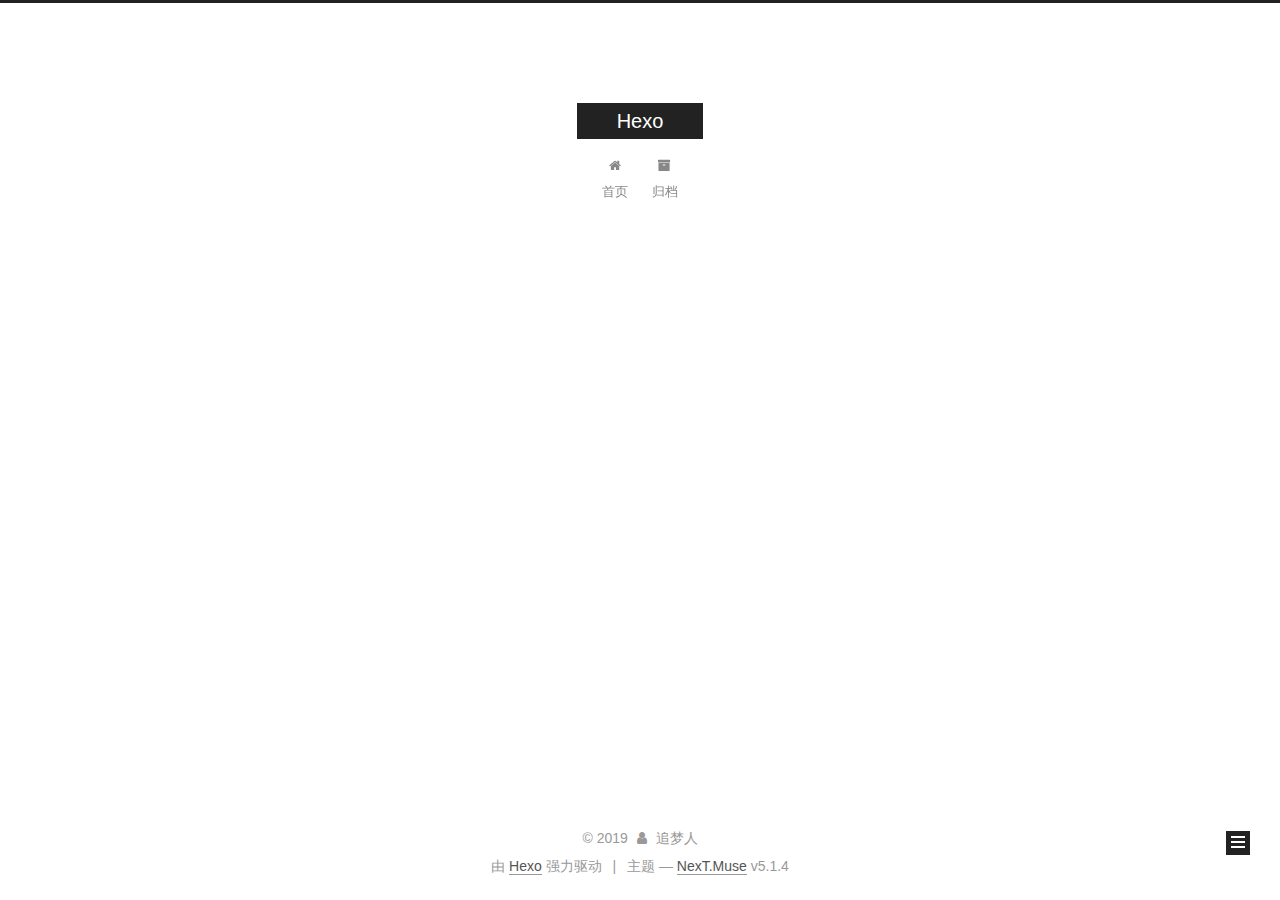
==== commit 5d284349: "Site updated: 2019-01-03 21:54:34" ====
--- a/archives/index.html
+++ b/archives/index.html
@@ -5,7 +5,7 @@
   
 
 
-<html class="theme-next muse use-motion" lang="">
+<html class="theme-next muse use-motion" lang="zh-Hans">
 <head><meta name="generator" content="Hexo 3.8.0">
   <meta charset="UTF-8">
 <meta http-equiv="X-UA-Compatible" content="IE=edge">
@@ -83,7 +83,7 @@
 <meta property="og:title" content="Hexo">
 <meta property="og:url" content="http://yoursite.com/archives/index.html">
 <meta property="og:site_name" content="Hexo">
-<meta property="og:locale" content="default">
+<meta property="og:locale" content="zh-Hans">
 <meta name="twitter:card" content="summary">
 <meta name="twitter:title" content="Hexo">
 
@@ -101,7 +101,7 @@
     motion: {"enable":true,"async":false,"transition":{"post_block":"fadeIn","post_header":"slideDownIn","post_body":"slideDownIn","coll_header":"slideLeftIn","sidebar":"slideUpIn"}},
     duoshuo: {
       userId: '0',
-      author: 'Author'
+      author: '博主'
     },
     algolia: {
       applicationID: '',
@@ -121,7 +121,7 @@
 
 
 
-  <title>Archive | Hexo</title>
+  <title>归档 | Hexo</title>
   
 
 
@@ -133,7 +133,7 @@
 
 </head>
 
-<body itemscope="" itemtype="http://schema.org/WebPage" lang="default">
+<body itemscope="" itemtype="http://schema.org/WebPage" lang="zh-Hans">
 
   
   
@@ -181,7 +181,7 @@
             
               <i class="menu-item-icon fa fa-fw fa-home"></i> <br>
             
-            Home
+            首页
           </a>
         </li>
       
@@ -191,7 +191,7 @@
             
               <i class="menu-item-icon fa fa-fw fa-archive"></i> <br>
             
-            Archives
+            归档
           </a>
         </li>
       
@@ -227,7 +227,7 @@
         
           
         
-        Um..! 1 post. Keep on posting.
+        嗯..! 目前共计 1 篇日志。 继续努力。
       </span>
 
       
@@ -312,7 +312,7 @@
         <div class="site-overview">
           <div class="site-author motion-element" itemprop="author" itemscope="" itemtype="http://schema.org/Person">
             
-              <p class="site-author-name" itemprop="name">John Doe</p>
+              <p class="site-author-name" itemprop="name">追梦人</p>
               <p class="site-description motion-element" itemprop="description"></p>
           </div>
 
@@ -324,7 +324,7 @@
                 <a href="/archives/">
               
                   <span class="site-state-item-count">1</span>
-                  <span class="site-state-item-name">posts</span>
+                  <span class="site-state-item-name">日志</span>
                 </a>
               </div>
             
@@ -368,13 +368,13 @@
   <span class="with-love">
     <i class="fa fa-user"></i>
   </span>
-  <span class="author" itemprop="copyrightHolder">John Doe</span>
+  <span class="author" itemprop="copyrightHolder">追梦人</span>
 
   
 </div>
 
 
-  <div class="powered-by">Powered by <a class="theme-link" target="_blank" href="https://hexo.io">Hexo</a></div>
+  <div class="powered-by">由 <a class="theme-link" target="_blank" href="https://hexo.io">Hexo</a> 强力驱动</div>
 
 
 
@@ -382,7 +382,7 @@
 
 
 
-  <div class="theme-info">Theme &mdash; <a class="theme-link" target="_blank" href="https://github.com/iissnan/hexo-theme-next">NexT.Muse</a> v5.1.4</div>
+  <div class="theme-info">主题 &mdash; <a class="theme-link" target="_blank" href="https://github.com/iissnan/hexo-theme-next">NexT.Muse</a> v5.1.4</div>
 
 
 
--- a/css/main.css
+++ b/css/main.css
@@ -1822,7 +1822,7 @@
   width: 4px;
   height: 4px;
   border-radius: 50%;
-  background: #ff4af2;
+  background: #780528;
 }
 .links-of-blogroll {
   font-size: 13px;
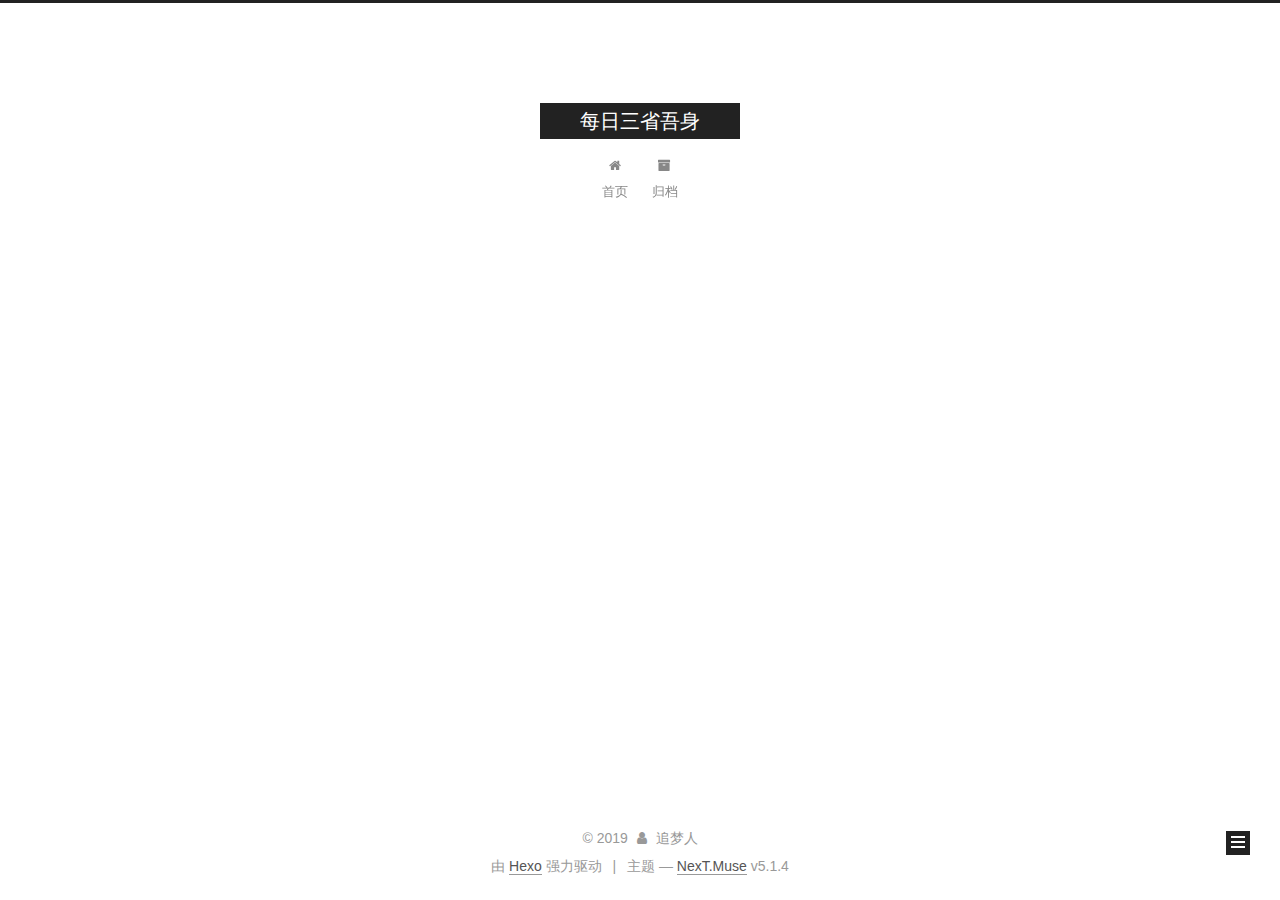
==== commit 549a7154: "Site updated: 2019-01-03 21:57:18" ====
--- a/archives/index.html
+++ b/archives/index.html
@@ -80,12 +80,12 @@
 
 
 <meta property="og:type" content="website">
-<meta property="og:title" content="Hexo">
+<meta property="og:title" content="每日三省吾身">
 <meta property="og:url" content="http://yoursite.com/archives/index.html">
-<meta property="og:site_name" content="Hexo">
+<meta property="og:site_name" content="每日三省吾身">
 <meta property="og:locale" content="zh-Hans">
 <meta name="twitter:card" content="summary">
-<meta name="twitter:title" content="Hexo">
+<meta name="twitter:title" content="每日三省吾身">
 
 
 
@@ -121,7 +121,7 @@
 
 
 
-  <title>归档 | Hexo</title>
+  <title>归档 | 每日三省吾身</title>
   
 
 
@@ -151,7 +151,7 @@
     <div class="custom-logo-site-title">
       <a href="/" class="brand" rel="start">
         <span class="logo-line-before"><i></i></span>
-        <span class="site-title">Hexo</span>
+        <span class="site-title">每日三省吾身</span>
         <span class="logo-line-after"><i></i></span>
       </a>
     </div>
--- a/css/main.css
+++ b/css/main.css
@@ -1822,7 +1822,7 @@
   width: 4px;
   height: 4px;
   border-radius: 50%;
-  background: #780528;
+  background: #0fffeb;
 }
 .links-of-blogroll {
   font-size: 13px;
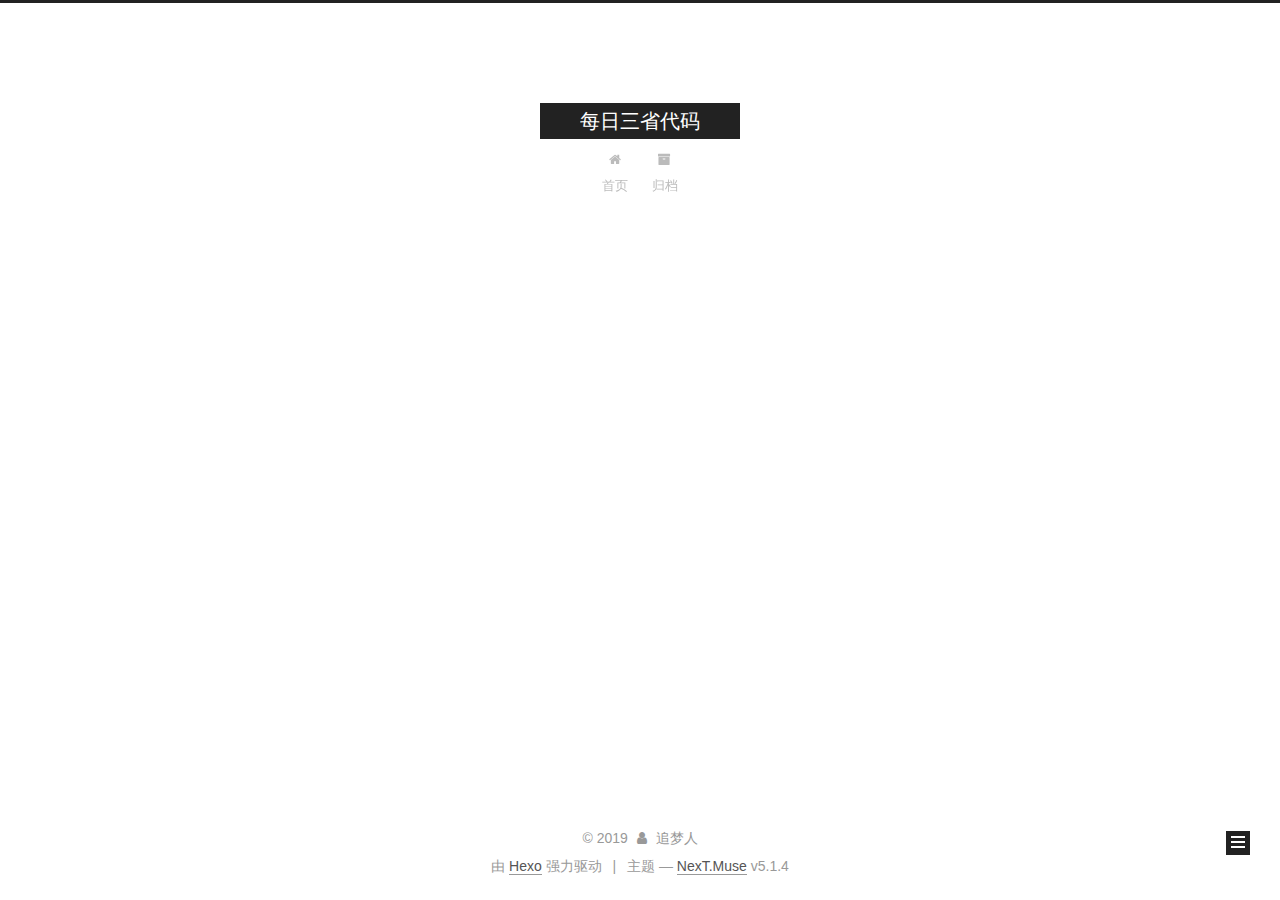
==== commit 68857bf4: "Site updated: 2019-01-03 22:05:25" ====
--- a/archives/index.html
+++ b/archives/index.html
@@ -80,12 +80,12 @@
 
 
 <meta property="og:type" content="website">
-<meta property="og:title" content="每日三省吾身">
+<meta property="og:title" content="每日三省代码">
 <meta property="og:url" content="http://yoursite.com/archives/index.html">
-<meta property="og:site_name" content="每日三省吾身">
+<meta property="og:site_name" content="每日三省代码">
 <meta property="og:locale" content="zh-Hans">
 <meta name="twitter:card" content="summary">
-<meta name="twitter:title" content="每日三省吾身">
+<meta name="twitter:title" content="每日三省代码">
 
 
 
@@ -121,7 +121,7 @@
 
 
 
-  <title>归档 | 每日三省吾身</title>
+  <title>归档 | 每日三省代码</title>
   
 
 
@@ -151,7 +151,7 @@
     <div class="custom-logo-site-title">
       <a href="/" class="brand" rel="start">
         <span class="logo-line-before"><i></i></span>
-        <span class="site-title">每日三省吾身</span>
+        <span class="site-title">每日三省代码</span>
         <span class="logo-line-after"><i></i></span>
       </a>
     </div>
--- a/css/main.css
+++ b/css/main.css
@@ -1822,7 +1822,7 @@
   width: 4px;
   height: 4px;
   border-radius: 50%;
-  background: #0fffeb;
+  background: #49ff5d;
 }
 .links-of-blogroll {
   font-size: 13px;
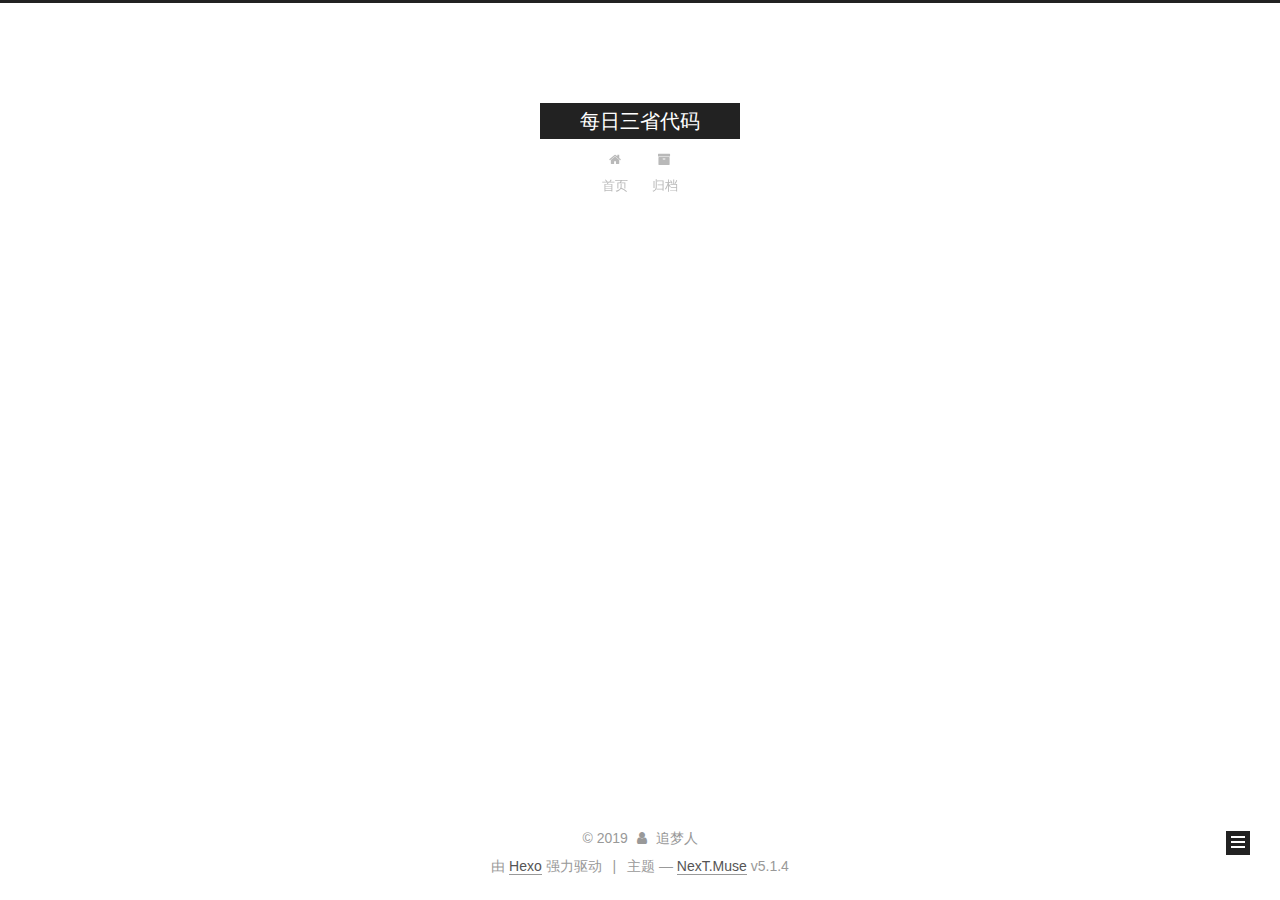
==== commit e92e94b2: "Site updated: 2019-01-03 22:35:37" ====
--- a/archives/index.html
+++ b/archives/index.html
@@ -227,7 +227,7 @@
         
           
         
-        嗯..! 目前共计 1 篇日志。 继续努力。
+        嗯..! 目前共计 2 篇日志。 继续努力。
       </span>
 
       
@@ -241,6 +241,41 @@
           <div class="collection-title">
             <h1 class="archive-year" id="archive-year-2019">2019</h1>
           </div>
+        
+        
+
+        
+
+  <article class="post post-type-normal" itemscope="" itemtype="http://schema.org/Article">
+    <header class="post-header">
+
+      <h2 class="post-title">
+        
+            <a class="post-title-link" href="/2019/01/03/2019年的第一个flag/" itemprop="url">
+              
+                <span itemprop="name">2019年的第一个flag</span>
+              
+            </a>
+        
+      </h2>
+
+      <div class="post-meta">
+        <time class="post-time" itemprop="dateCreated" datetime="2019-01-03T22:10:48+08:00" content="2019-01-03">
+          01-03
+        </time>
+      </div>
+
+    </header>
+  </article>
+
+
+
+      
+
+        
+        
+        
+
         
         
 
@@ -323,7 +358,7 @@
               
                 <a href="/archives/">
               
-                  <span class="site-state-item-count">1</span>
+                  <span class="site-state-item-count">2</span>
                   <span class="site-state-item-name">日志</span>
                 </a>
               </div>
@@ -331,6 +366,15 @@
 
             
 
+            
+              
+              
+              <div class="site-state-item site-state-tags">
+                
+                  <span class="site-state-item-count">1</span>
+                  <span class="site-state-item-name">标签</span>
+                
+              </div>
             
 
           </nav>
--- a/css/main.css
+++ b/css/main.css
@@ -1822,7 +1822,7 @@
   width: 4px;
   height: 4px;
   border-radius: 50%;
-  background: #49ff5d;
+  background: #2dd7ff;
 }
 .links-of-blogroll {
   font-size: 13px;
